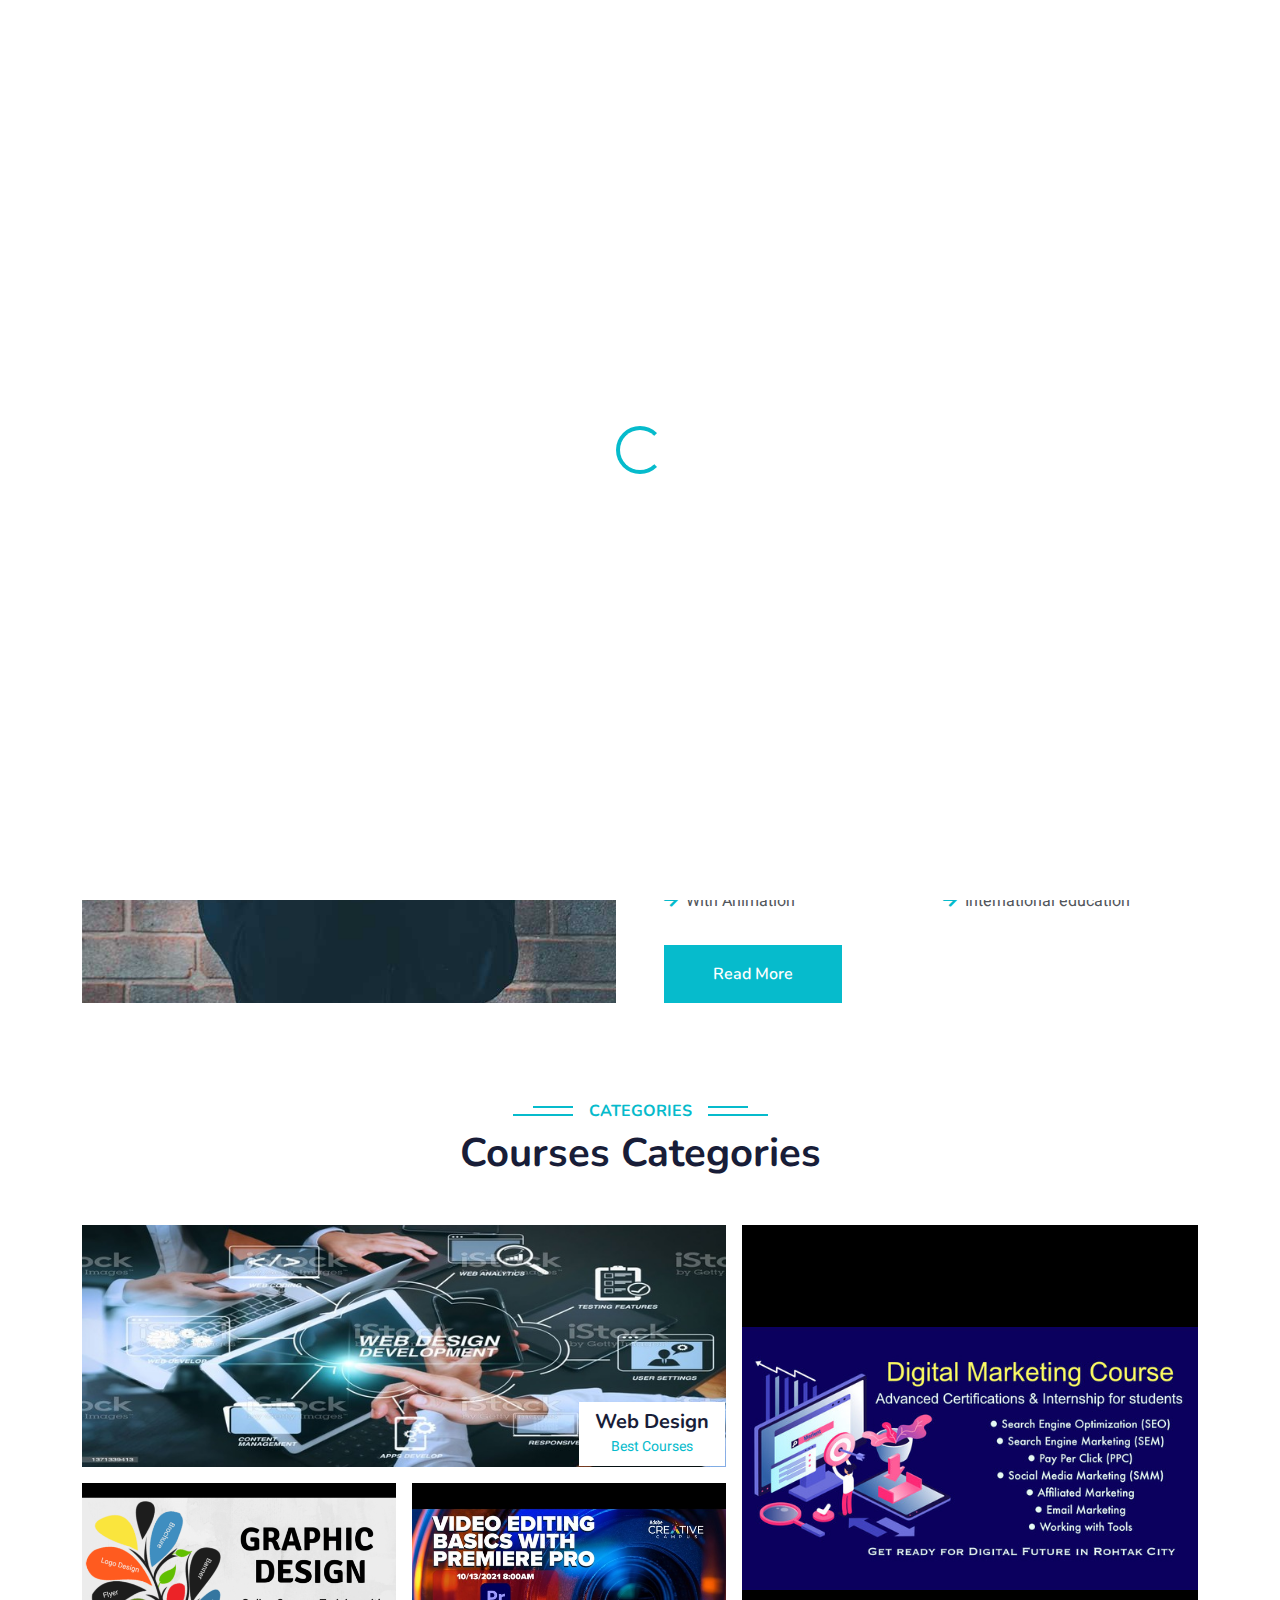
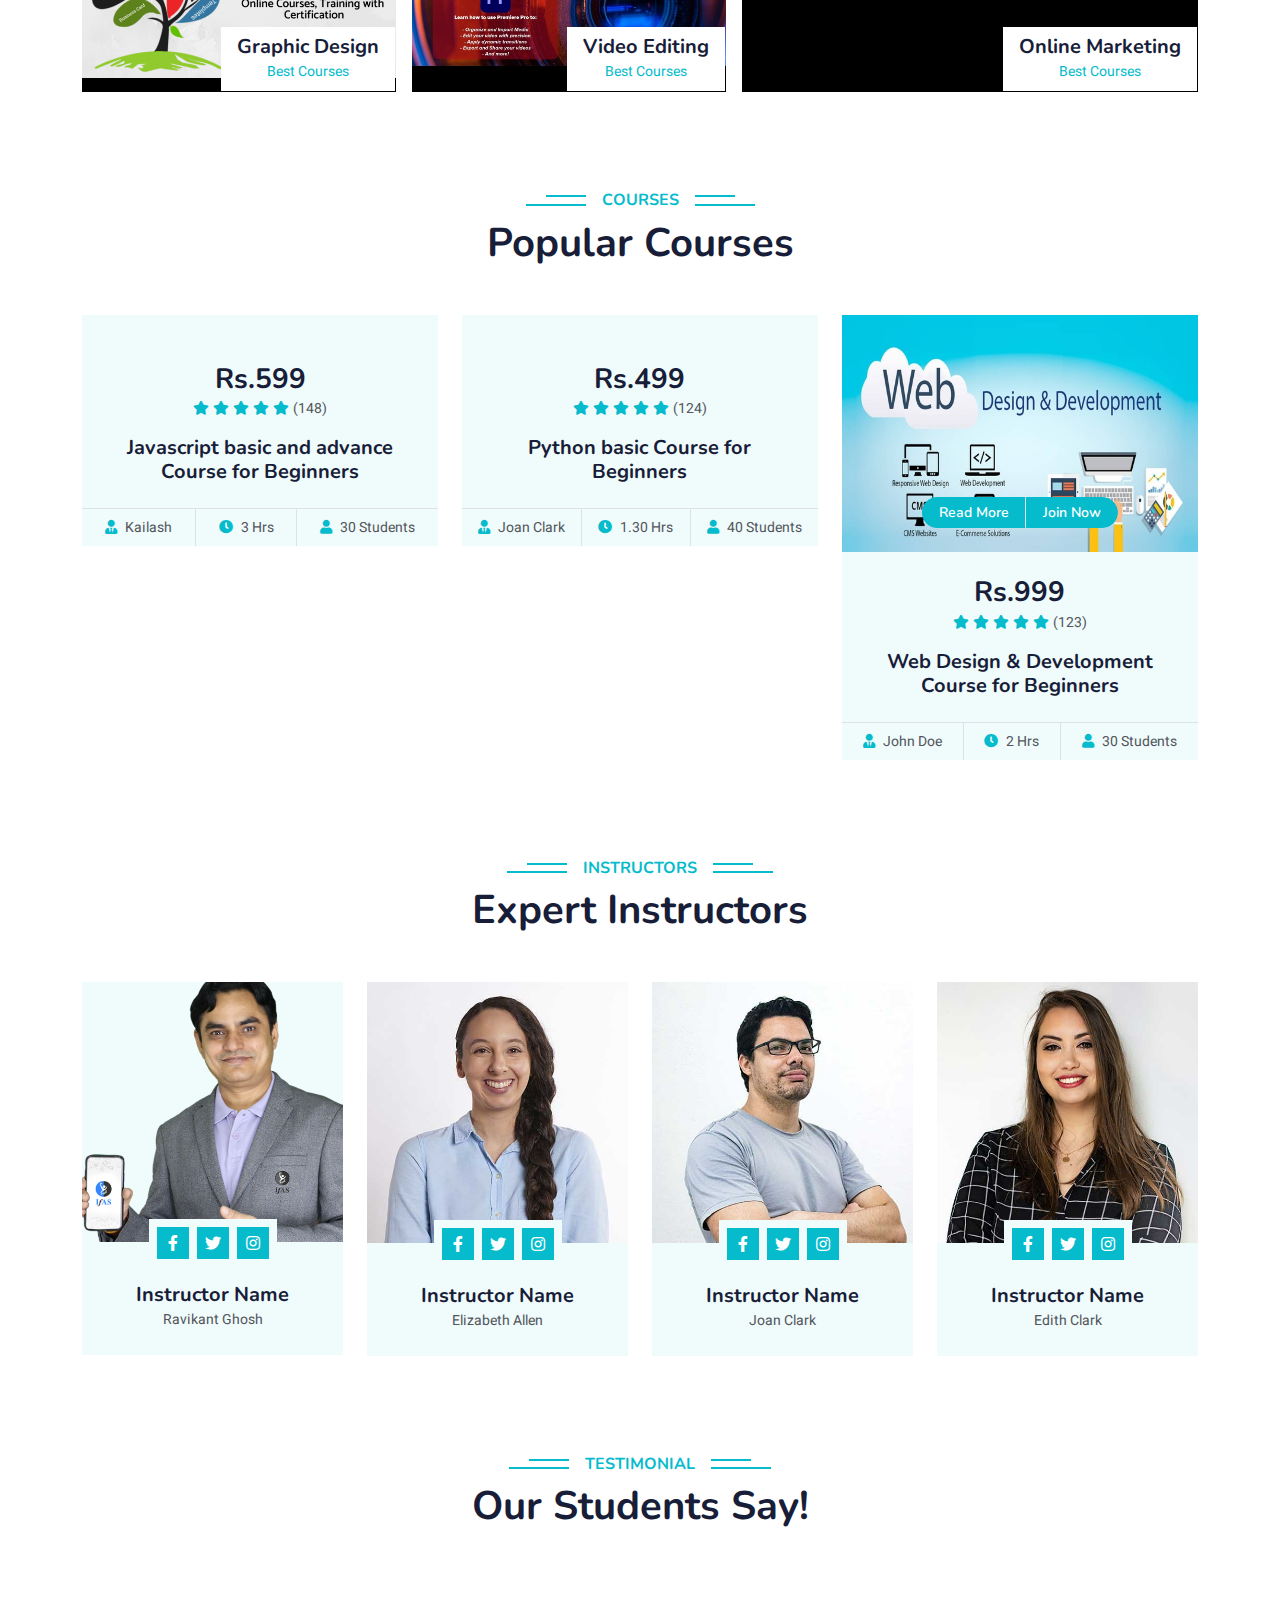
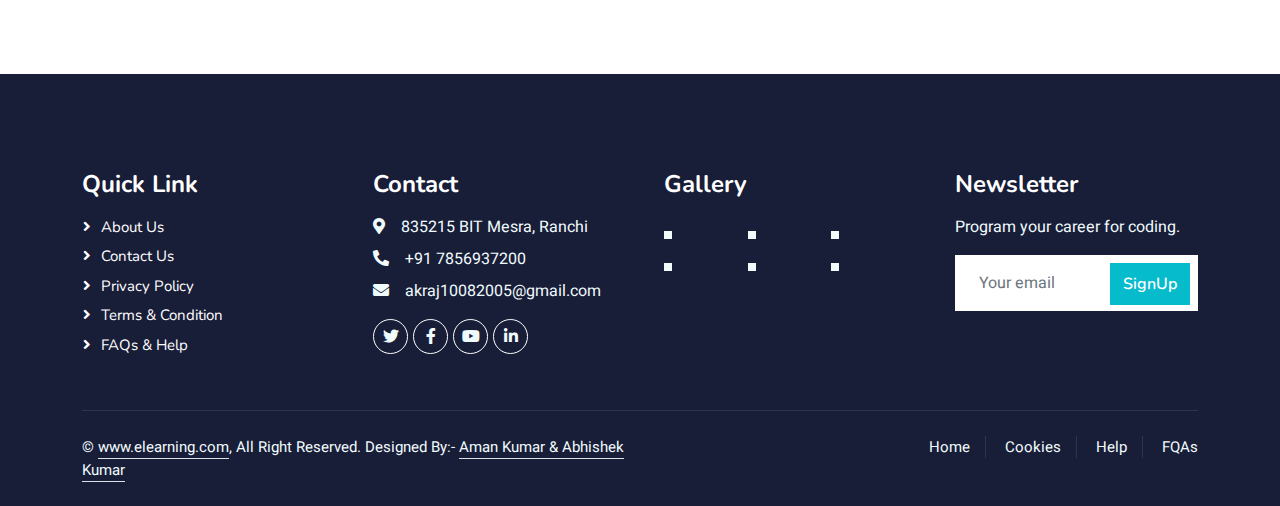
==== elearning-html/index.html @ fc0e4361 "added the e-learning html code to github" ====
<!DOCTYPE html>
<html lang="en">

<head>
    <meta charset="utf-8">
    <title>A1-AI University</title>
    <meta content="width=device-width, initial-scale=1.0" name="viewport">
    <meta content="" name="keywords">
    <meta content="" name="description">
    <link href="img/favicon.ico" rel="icon">
    <link rel="preconnect" href="https://fonts.googleapis.com">
    <link rel="preconnect" href="https://fonts.gstatic.com" crossorigin>
    <link href="https://fonts.googleapis.com/css2?family=Heebo:wght@400;500;600&family=Nunito:wght@600;700;800&display=swap" rel="stylesheet">
    <link href="https://cdnjs.cloudflare.com/ajax/libs/font-awesome/5.10.0/css/all.min.css" rel="stylesheet">
    <link href="https://cdn.jsdelivr.net/npm/bootstrap-icons@1.4.1/font/bootstrap-icons.css" rel="stylesheet">
    <link href="lib/animate/animate.min.css" rel="stylesheet">
    <link href="lib/owlcarousel/assets/owl.carousel.min.css" rel="stylesheet">
    <link href="css/bootstrap.min.css" rel="stylesheet">
    <link href="css/style.css" rel="stylesheet">
</head>

<body>
    <div id="spinner" class="show bg-white position-fixed translate-middle w-100 vh-100 top-50 start-50 d-flex align-items-center justify-content-center">
        <div class="spinner-border text-primary" style="width: 3rem; height: 3rem;" role="status">
            <span class="sr-only">Loading...</span>
        </div>
    </div>
    <nav class="navbar navbar-expand-lg bg-white navbar-light shadow sticky-top p-0">
        <a href="index.html" class="navbar-brand d-flex align-items-center px-4 px-lg-5">
            <h2 class="m-0 text-primary"><i class="fa fa-book me-3"></i>A1-AI University</h2>
        </a>
        <button type="button" class="navbar-toggler me-4" data-bs-toggle="collapse" data-bs-target="#navbarCollapse">
            <span class="navbar-toggler-icon"></span>
        </button>
        <div class="collapse navbar-collapse" id="navbarCollapse">
            <div class="navbar-nav ms-auto p-4 p-lg-0">
                <a href="index.html" class="nav-item nav-link active">Home</a>
                <a href="about.html" class="nav-item nav-link">About</a>
                <a href="courses.html" class="nav-item nav-link">Courses</a>
                <div class="nav-item dropdown">
                    <a href="#" class="nav-link dropdown-toggle" data-bs-toggle="dropdown">Pages</a>
                    <div class="dropdown-menu fade-down m-0">
                        <a href="team.html" class="dropdown-item">Our Team</a>
                    </div>
                </div>
                <a href="contact.html" class="nav-item nav-link">Contact</a>
            </div>
            <button type="button" class="btn btn-primary py-4 px-lg-5" data-toggle="modal" data-target="#exampleModal">Join Now<i class="fa fa-arrow-right ms-3"></i></button>
        </div>
    </nav>
    <div class="modal fade" id="exampleModal" tabindex="-1" aria-labelledby="exampleModalLabel" aria-hidden="true">
        <div class="modal-dialog">
          <div class="modal-content">
            <div class="modal-header">
              <h5 class="modal-title" id="exampleModalLabel"><b><U>Register</U></b></h5>
              <button type="button" class="close" data-dismiss="modal" aria-label="Close">
                <span aria-hidden="true">&times;</span>
              </button>
            </div>
            <div class="modal-body">
                <form method="post" action="url" enctype="multipart/form-data">
                    <div class="row">
                        <!-- For Username -->
                        <div class="col-md-6">
                            <label><i class="fas fa-user text-primary mr-2"></i><b>Username</b><span class="text-danger">*</span>:</label>
                        </div>
                        <div class="col-md-6">
                            <input type="text" name="username" placeholder="Enter Username" class="form-control" required=" ">
                        </div>
                        <!-- For Email -->
                        <div class="col-md-6">
                            <label><i class="fas fa-envelope text-primary mr-1"></i><b>Email:</b></label>
                        </div>
                        <div class="col-md-6">
                            <input type="email" name="email" id="email" placeholder="Enter Email" class="form-control mt-2"/>
                        </div>
                        <!-- For Mobile no. -->
                        <div class="col-md-6">
                            <label><i class="fas fa-mobile-alt text-primary mr-2"></i><b>Mobile no.</b> <span class="text-danger">*</span>:</label>
                        </div>
                        <div class="col-md-6">
                            <input type="number" name="mobile" id="mobile" placeholder="+91" class="form-control mt-2"/>
                        </div>
                        <!-- For Password -->
                        <div class="col-md-6">
                            <label><i class="fas fa-unlock-alt text-primary mr-2"></i><b>Password</b> <span class="text-danger">*</span>:</label>
                        </div>
                        <div class="col-md-6">
                            <input type="password" name="password" id="password" placeholder="Enter Password" class="form-control mt-2"/>
                        </div>
                        <!-- For Gender -->
                        <div class="col-md-6">
                            <label><i class="fas fa-user-tag text-primary mr-1"></i><b>Gender:</b> <span class="text-danger">*</span>:</label>
                        </div>
                        <div class="col-md-6">
                            <input type="radio" value="Male" name="gender" mt-1/> Male
                            <input type="radio" value="Female" name="gender" mt-1/> Female
                            <input type="radio" value="Others" name="gender" mt-1/> Others
                        </div>
                        <!-- For course -->
                        <div class="col-md-6">
                            <label><i class="fas fa-book text-primary mr-2"></i><b>Course:</b> <span class="text-danger">*</span>:</label>
                        </div>
                        <div class="col-md-6">
                            <input type="checkbox"value="Diploma"name="course" mt-1/> Diploma
                            <input type="checkbox"value="B.Tech"name="course" mt-1/> B.Tech
                            <input type="checkbox"value="BBA"name="course"   mt-1/> BBA
                            <input type="checkbox"value="BCA"name="course"  mt-1/> BCA
                        </div>
                        <!-- For Country -->
                        <div class="col-md-6">
                            <label><i class="fas fa-globe-asia text-primary mr-2"></i><b>Country:</b> <span class="text-danger">*</span>:</label>
                        </div>
                        <div class="col-md-6">
                            <select name="country" class="form-control">
                                <option value="">select country</option>
                                <option value="India">India</option>
                                <option value="America">America</option>
                                <option value="Nepal">Nepal</option>
                                <option value="Bhutan">Bhutan</option>
                                <option value="China">China</option>
                                <option value="Newzealand">Newzealand</option>
                                <option value="Germany">Germany</option>
                                <option value="Pakistan">Pakistan</option>
                                <option value="Japan">Japan</option>
                            </select>
                        </div>
                        <!-- For Document -->
                        <div class="col-md-6">
                            <label><i class="fas fa-folder-open text-primary mr-1"></i><b>Document:</b> <span class="text-danger">*</span>:</label>
                        </div>
                        <div class="col-md-6">
                            <input type="file" name="Document" class="form-control mt-1"/>
                        </div>
                        <!-- For DOB -->
                        <div class="col-md-6">
                            <label><i class="fas fa-calendar-alt text-primary mr-2"></i><b>DOB:</b> <span class="text-danger">*</span>:</label>
                        </div>
                        <div class="col-md-6">
                            <input type="date" min="1995-01-01" name="DOB" max="2023-05-30" class="form-control mt-1"/>
                        </div>
                        <!-- For Time -->
                        <div class="col-md-6">
                            <label><i class="fas fa-clock text-primary mr-2"></i><b>Time:</b> <span class="text-danger">*</span>:</label>
                        </div>
                        <div class="col-md-6">
                            <input type="time" step="2" name="time" class="form-control mt-1"/>
                        </div>
                        <!-- For Address -->
                        <div class="col-md-6">
                            <label><i class="fas fa-address-card text-primary mr-2"></i><b>Address:</b> <span class="text-danger">*</span>:</label>
                        </div>
                        <div class="col-md-6">
                            <textarea name="Address" rows="4" cols="40" class="form-control mt-1"></textarea>
                        </div>
                        <div class="input-name">
                            <center>
                            <input type="checkbox"class="check-button">
                            <label>I accept the terms and conditions:</label>
                            </center>
                        </div>
                        <div class="col-12 text-center">
                            <button type="submit" value="submit" name="submit" class="btn-info mr-2">Submit</button>
                        <button type="reset" value="reset" name="reset" class="btn-info">Reset</button>
                        </div>
                    </div>
                </form> 
            </div>
            <div class="modal-footer">
              <button type="button" class="btn btn-secondary" data-dismiss="modal">Close</button>
              <button type="button" class="btn btn-primary">Save changes</button>
            </div>
          </div>
        </div>
      </div>

      
    <div class="container-fluid p-0 mb-5">
        <div class="owl-carousel header-carousel position-relative">
            <div class="owl-carousel-item position-relative">
                <img class="img-fluid" src="img/frame.jpg" alt="">
                <div class="position-absolute top-0 start-0 w-100 h-100 d-flex align-items-center" style="background: rgba(24, 29, 56, .7);">
                    <div class="container">
                        <div class="row justify-content-start">
                            <div class="col-sm-10 col-lg-8">
                                <h5 class="text-primary text-uppercase mb-3 animated slideInDown">Best Online Courses</h5>
                                <h1 class="display-3 text-white animated slideInDown">The Best Online Learning Platform</h1>
                                <p class="fs-5 text-white mb-4 pb-2">E-learning is the learning facilitated and supported by Information Communication technologies (ICT).</p>
                                <a href="" class="btn btn-primary py-md-3 px-md-5 me-3 animated slideInLeft">Read More</a>
                                <a href="" class="btn btn-light py-md-3 px-md-5 animated slideInRight">Join Now</a>
                            </div>
                        </div>
                    </div>
                </div>
            </div>
            <div class="owl-carousel-item position-relative">
                <img class="img-fluid" src="img/carousel-2.jpg" alt="">
                <div class="position-absolute top-0 start-0 w-100 h-100 d-flex align-items-center" style="background: rgba(24, 29, 56, .7);">
                    <div class="container">
                        <div class="row justify-content-start">
                            <div class="col-sm-10 col-lg-8">
                                <h5 class="text-primary text-uppercase mb-3 animated slideInDown">Best Online Courses</h5>
                                <h1 class="display-3 text-white animated slideInDown">Get Educated Online From Your Home</h1>
                                <p class="fs-5 text-white mb-4 pb-2">E-learning refers to all electronic learning through systems that are used as part of the learning system.</p>
                                <a href="" class="btn btn-primary py-md-3 px-md-5 me-3 animated slideInLeft">Read More</a>
                                <a href="" class="btn btn-light py-md-3 px-md-5 animated slideInRight">Join Now</a>
                            </div>
                        </div>
                    </div>
                </div>
            </div>
        </div>
    </div>

    
    <div class="container-xxl py-5">
        <div class="container">
            <div class="row g-4">
                <div class="col-lg-3 col-sm-6 wow fadeInUp" data-wow-delay="0.1s">
                    <div class="service-item text-center pt-3">
                        <div class="p-4">
                            <i class="fa fa-3x fa-graduation-cap text-primary mb-4"></i>
                            <h5 class="mb-3">Skilled Instructors</h5>
                            <p>Instructor provides guiding and help to understand of the subject matter.</p>
                        </div>
                    </div>
                </div>
                <div class="col-lg-3 col-sm-6 wow fadeInUp" data-wow-delay="0.3s">
                    <div class="service-item text-center pt-3">
                        <div class="p-4">
                            <i class="fa fa-3x fa-globe text-primary mb-4"></i>
                            <h5 class="mb-3">Online Classes</h5>
                            <p>Online courses look great on a resume and curriculum vitae.</p>
                        </div>
                    </div>
                </div>
                <div class="col-lg-3 col-sm-6 wow fadeInUp" data-wow-delay="0.5s">
                    <div class="service-item text-center pt-3">
                        <div class="p-4">
                            <i class="fa fa-3x fa-home text-primary mb-4"></i>
                            <h5 class="mb-3">Home Projects</h5>
                            <p>Home projects are funded by individual University Departments.</p>
                        </div>
                    </div>
                </div>
                <div class="col-lg-3 col-sm-6 wow fadeInUp" data-wow-delay="0.7s">
                    <div class="service-item text-center pt-3">
                        <div class="p-4">
                            <i class="fa fa-3x fa-book-open text-primary mb-4"></i>
                            <h5 class="mb-3">Book Library</h5>
                            <p>An online Library site where books are stored in the websites.</p>
                        </div>
                    </div>
                </div>
            </div>
        </div>
    </div>
    <div class="container-xxl py-5">
        <div class="container">
            <div class="row g-5">
                <div class="col-lg-6 wow fadeInUp" data-wow-delay="0.1s" style="min-height: 400px;">
                    <div class="position-relative h-100">
                        <img class="img-fluid position-absolute w-100 h-100" src="img/about.jpg" alt="" style="object-fit: cover;">
                    </div>
                </div>
                <div class="col-lg-6 wow fadeInUp" data-wow-delay="0.3s">
                    <h6 class="section-title bg-white text-start text-primary pe-3">About Us</h6>
                    <h1 class="mb-4">Welcome to e-learning</h1>
                    <p class="mb-4">E-learning is an alternative to a traditional classroom learning experience and is often referred to as online learning, remote learning, virtual learning, mobile learning, digital learning, or distance education.</p>
                    <p class="mb-4">The biggest advantage of e-learning is access to on-demand courses. Many a time one requires access to certain learning material. I learn more about technologies and new experiences by e-learning platform.</p>
                    <div class="row gy-2 gx-4 mb-4">
                        <div class="col-sm-6">
                            <p class="mb-0"><i class="fa fa-arrow-right text-primary me-2"></i>Skilled Instructors</p>
                        </div>
                        <div class="col-sm-6">
                            <p class="mb-0"><i class="fa fa-arrow-right text-primary me-2"></i>Online Classes</p>
                        </div>
                        <div class="col-sm-6">
                            <p class="mb-0"><i class="fa fa-arrow-right text-primary me-2"></i>International Certificate</p>
                        </div>
                        <div class="col-sm-6">
                            <p class="mb-0"><i class="fa fa-arrow-right text-primary me-2"></i>Skill Developement</p>
                        </div>
                        <div class="col-sm-6">
                            <p class="mb-0"><i class="fa fa-arrow-right text-primary me-2"></i>With Animation</p>
                        </div>
                        <div class="col-sm-6">
                            <p class="mb-0"><i class="fa fa-arrow-right text-primary me-2"></i>International education</p>
                        </div>
                    </div>
                    <a class="btn btn-primary py-3 px-5 mt-2" href="">Read More</a>
                </div>
            </div>
        </div>
    </div>


    <div class="container-xxl py-5 category">
        <div class="container">
            <div class="text-center wow fadeInUp" data-wow-delay="0.1s">
                <h6 class="section-title bg-white text-center text-primary px-3">Categories</h6>
                <h1 class="mb-5">Courses Categories</h1>
            </div>
            <div class="row g-3">
                <div class="col-lg-7 col-md-6">
                    <div class="row g-3">
                        <div class="col-lg-12 col-md-12 wow zoomIn" data-wow-delay="0.1s">
                            <a class="position-relative d-block overflow-hidden" href="">
                                <img class="img-fluid" src="img/web design.jpg" alt="">
                                <div class="bg-white text-center position-absolute bottom-0 end-0 py-2 px-3" style="margin: 1px;">
                                    <h5 class="m-0">Web Design</h5>
                                    <small class="text-primary">Best Courses</small>
                                </div>
                            </a>
                        </div>
                        <div class="col-lg-6 col-md-12 wow zoomIn" data-wow-delay="0.3s">
                            <a class="position-relative d-block overflow-hidden" href="">
                                <img class="img-fluid" src="img/Design.png" alt="">
                                <div class="bg-white text-center position-absolute bottom-0 end-0 py-2 px-3" style="margin: 1px;">
                                    <h5 class="m-0">Graphic Design</h5>
                                    <small class="text-primary">Best Courses</small>
                                </div>
                            </a>
                        </div>
                        <div class="col-lg-6 col-md-12 wow zoomIn" data-wow-delay="0.5s">
                            <a class="position-relative d-block overflow-hidden" href="">
                                <img class="img-fluid" src="img/Editing.jpg" alt="">
                                <div class="bg-white text-center position-absolute bottom-0 end-0 py-2 px-3" style="margin: 1px;">
                                    <h5 class="m-0">Video Editing</h5>
                                    <small class="text-primary">Best Courses</small>
                                </div>
                            </a>
                        </div>
                    </div>
                </div>
                <div class="col-lg-5 col-md-6 wow zoomIn" data-wow-delay="0.7s" style="min-height: 350px;">
                    <a class="position-relative d-block h-100 overflow-hidden" href="">
                        <img class="img-fluid position-absolute w-100 h-100" src="img/Marketing.jpg" alt="" style="object-fit: cover;">
                        <div class="bg-white text-center position-absolute bottom-0 end-0 py-2 px-3" style="margin:  1px;">
                            <h5 class="m-0">Online Marketing</h5>
                            <small class="text-primary">Best Courses</small>
                        </div>
                    </a>
                </div>
            </div>
        </div>
    </div>


    <div class="container-xxl py-5">
        <div class="container">
            <div class="text-center wow fadeInUp" data-wow-delay="0.1s">
                <h6 class="section-title bg-white text-center text-primary px-3">Courses</h6>
                <h1 class="mb-5">Popular Courses</h1>
            </div>
            <div class="row g-4 justify-content-center">
                <div class="col-lg-4 col-md-6 wow fadeInUp" data-wow-delay="0.1s">
                    <div class="course-item bg-light">
                        <div class="position-relative overflow-hidden">
                            <img class="img-fluid" src="img/course-1.jpg" alt="">
                            <div class="w-100 d-flex justify-content-center position-absolute bottom-0 start-0 mb-4">
                                <a href="#" class="flex-shrink-0 btn btn-sm btn-primary px-3 border-end" style="border-radius: 30px 0 0 30px;">Read More</a>
                                <a href="#" class="flex-shrink-0 btn btn-sm btn-primary px-3" style="border-radius: 0 30px 30px 0;">Join Now</a>
                            </div>
                        </div>
                        <div class="text-center p-4 pb-0">
                            <h3 class="mb-0">Rs.599</h3>
                            <div class="mb-3">
                                <small class="fa fa-star text-primary"></small>
                                <small class="fa fa-star text-primary"></small>
                                <small class="fa fa-star text-primary"></small>
                                <small class="fa fa-star text-primary"></small>
                                <small class="fa fa-star text-primary"></small>
                                <small>(148)</small>
                            </div>
                            <h5 class="mb-4">Javascript basic and advance Course for Beginners</h5>
                        </div>
                        <div class="d-flex border-top">
                            <small class="flex-fill text-center border-end py-2"><i class="fa fa-user-tie text-primary me-2"></i>Kailash</small>
                            <small class="flex-fill text-center border-end py-2"><i class="fa fa-clock text-primary me-2"></i>3 Hrs</small>
                            <small class="flex-fill text-center py-2"><i class="fa fa-user text-primary me-2"></i>30 Students</small>
                        </div>
                    </div>
                </div>
                <div class="col-lg-4 col-md-6 wow fadeInUp" data-wow-delay="0.3s">
                    <div class="course-item bg-light">
                        <div class="position-relative overflow-hidden">
                            <img class="img-fluid" src="img/course-2.jpg" alt="">
                            <div class="w-100 d-flex justify-content-center position-absolute bottom-0 start-0 mb-4">
                                <a href="#" class="flex-shrink-0 btn btn-sm btn-primary px-3 border-end" style="border-radius: 30px 0 0 30px;">Read More</a>
                                <a href="#" class="flex-shrink-0 btn btn-sm btn-primary px-3" style="border-radius: 0 30px 30px 0;">Join Now</a>
                            </div>
                        </div>
                        <div class="text-center p-4 pb-0">
                            <h3 class="mb-0">Rs.499</h3>
                            <div class="mb-3">
                                <small class="fa fa-star text-primary"></small>
                                <small class="fa fa-star text-primary"></small>
                                <small class="fa fa-star text-primary"></small>
                                <small class="fa fa-star text-primary"></small>
                                <small class="fa fa-star text-primary"></small>
                                <small>(124)</small>
                            </div>
                            <h5 class="mb-4">Python basic Course for Beginners</h5>
                        </div>
                        <div class="d-flex border-top">
                            <small class="flex-fill text-center border-end py-2"><i class="fa fa-user-tie text-primary me-2"></i>Joan Clark</small>
                            <small class="flex-fill text-center border-end py-2"><i class="fa fa-clock text-primary me-2"></i>1.30 Hrs</small>
                            <small class="flex-fill text-center py-2"><i class="fa fa-user text-primary me-2"></i>40 Students</small>
                        </div>
                    </div>
                </div>
                <div class="col-lg-4 col-md-6 wow fadeInUp" data-wow-delay="0.5s">
                    <div class="course-item bg-light">
                        <div class="position-relative overflow-hidden">
                            <img class="img-fluid" src="img/Course-3.jpg" alt="">
                            <div class="w-100 d-flex justify-content-center position-absolute bottom-0 start-0 mb-4">
                                <a href="#" class="flex-shrink-0 btn btn-sm btn-primary px-3 border-end" style="border-radius: 30px 0 0 30px;">Read More</a>
                                <a href="#" class="flex-shrink-0 btn btn-sm btn-primary px-3" style="border-radius: 0 30px 30px 0;">Join Now</a>
                            </div>
                        </div>
                        <div class="text-center p-4 pb-0">
                            <h3 class="mb-0">Rs.999</h3>
                            <div class="mb-3">
                                <small class="fa fa-star text-primary"></small>
                                <small class="fa fa-star text-primary"></small>
                                <small class="fa fa-star text-primary"></small>
                                <small class="fa fa-star text-primary"></small>
                                <small class="fa fa-star text-primary"></small>
                                <small>(123)</small>
                            </div>
                            <h5 class="mb-4">Web Design & Development Course for Beginners</h5>
                        </div>
                        <div class="d-flex border-top">
                            <small class="flex-fill text-center border-end py-2"><i class="fa fa-user-tie text-primary me-2"></i>John Doe</small>
                            <small class="flex-fill text-center border-end py-2"><i class="fa fa-clock text-primary me-2"></i>2 Hrs</small>
                            <small class="flex-fill text-center py-2"><i class="fa fa-user text-primary me-2"></i>30 Students</small>
                        </div>
                    </div>
                </div>
            </div>
        </div>
    </div>


    <div class="container-xxl py-5">
        <div class="container">
            <div class="text-center wow fadeInUp" data-wow-delay="0.1s">
                <h6 class="section-title bg-white text-center text-primary px-3">Instructors</h6>
                <h1 class="mb-5">Expert Instructors</h1>
            </div>
            <div class="row g-4">
                <div class="col-lg-3 col-md-6 wow fadeInUp" data-wow-delay="0.1s">
                    <div class="team-item bg-light">
                        <div class="overflow-hidden">
                            <img class="img-fluid" src="img/team-1.png" alt="">
                        </div>
                        <div class="position-relative d-flex justify-content-center" style="margin-top: -23px;">
                            <div class="bg-light d-flex justify-content-center pt-2 px-1">
                                <a class="btn btn-sm-square btn-primary mx-1" href=""><i class="fab fa-facebook-f"></i></a>
                                <a class="btn btn-sm-square btn-primary mx-1" href=""><i class="fab fa-twitter"></i></a>
                                <a class="btn btn-sm-square btn-primary mx-1" href=""><i class="fab fa-instagram"></i></a>
                            </div>
                        </div>
                        <div class="text-center p-4">
                            <h5 class="mb-0">Instructor Name</h5>
                            <small>Ravikant Ghosh</small>
                        </div>
                    </div>
                </div>
                <div class="col-lg-3 col-md-6 wow fadeInUp" data-wow-delay="0.3s">
                    <div class="team-item bg-light">
                        <div class="overflow-hidden">
                            <img class="img-fluid" src="img/team-2.jpg" alt="">
                        </div>
                        <div class="position-relative d-flex justify-content-center" style="margin-top: -23px;">
                            <div class="bg-light d-flex justify-content-center pt-2 px-1">
                                <a class="btn btn-sm-square btn-primary mx-1" href=""><i class="fab fa-facebook-f"></i></a>
                                <a class="btn btn-sm-square btn-primary mx-1" href=""><i class="fab fa-twitter"></i></a>
                                <a class="btn btn-sm-square btn-primary mx-1" href=""><i class="fab fa-instagram"></i></a>
                            </div>
                        </div>
                        <div class="text-center p-4">
                            <h5 class="mb-0">Instructor Name</h5>
                            <small>Elizabeth Allen</small>
                        </div>
                    </div>
                </div>
                <div class="col-lg-3 col-md-6 wow fadeInUp" data-wow-delay="0.5s">
                    <div class="team-item bg-light">
                        <div class="overflow-hidden">
                            <img class="img-fluid" src="img/team-3.jpg" alt="">
                        </div>
                        <div class="position-relative d-flex justify-content-center" style="margin-top: -23px;">
                            <div class="bg-light d-flex justify-content-center pt-2 px-1">
                                <a class="btn btn-sm-square btn-primary mx-1" href=""><i class="fab fa-facebook-f"></i></a>
                                <a class="btn btn-sm-square btn-primary mx-1" href=""><i class="fab fa-twitter"></i></a>
                                <a class="btn btn-sm-square btn-primary mx-1" href=""><i class="fab fa-instagram"></i></a>
                            </div>
                        </div>
                        <div class="text-center p-4">
                            <h5 class="mb-0">Instructor Name</h5>
                            <small>Joan Clark</small>
                        </div>
                    </div>
                </div>
                <div class="col-lg-3 col-md-6 wow fadeInUp" data-wow-delay="0.7s">
                    <div class="team-item bg-light">
                        <div class="overflow-hidden">
                            <img class="img-fluid" src="img/team-4.jpg" alt="">
                        </div>
                        <div class="position-relative d-flex justify-content-center" style="margin-top: -23px;">
                            <div class="bg-light d-flex justify-content-center pt-2 px-1">
                                <a class="btn btn-sm-square btn-primary mx-1" href=""><i class="fab fa-facebook-f"></i></a>
                                <a class="btn btn-sm-square btn-primary mx-1" href=""><i class="fab fa-twitter"></i></a>
                                <a class="btn btn-sm-square btn-primary mx-1" href=""><i class="fab fa-instagram"></i></a>
                            </div>
                        </div>
                        <div class="text-center p-4">
                            <h5 class="mb-0">Instructor Name</h5>
                            <small>Edith Clark</small>
                        </div>
                    </div>
                </div>
            </div>
        </div>
    </div>


    <div class="container-xxl py-5 wow fadeInUp" data-wow-delay="0.1s">
        <div class="container">
            <div class="text-center">
                <h6 class="section-title bg-white text-center text-primary px-3">Testimonial</h6>
                <h1 class="mb-5">Our Students Say!</h1>
            </div>
            <div class="owl-carousel testimonial-carousel position-relative">
                <div class="testimonial-item text-center">
                    <img class="border rounded-circle p-2 mx-auto mb-3" src="img/testimonial-1.jpg" style="width: 80px; height: 80px;">
                    <h5 class="mb-0">Client Name</h5>
                    <p>Lily Arora</p>
                    <div class="testimonial-text bg-light text-center p-4">
                    <p class="mb-0">This website is an alternative to a traditional classroom learning experience and is often referred to as online learning, remote learning, virtual learning, mobile learning, digital learning, or distance education.</p>
                    </div>
                </div>
                <div class="testimonial-item text-center">
                    <img class="border rounded-circle p-2 mx-auto mb-3" src="img/testimonial-2.jpg" style="width: 80px; height: 80px;">
                    <h5 class="mb-0">Client Name</h5>
                    <p>Tony Stark</p>
                    <div class="testimonial-text bg-light text-center p-4">
                    <p class="mb-0">The biggest advantage of e-learning is access to on-demand courses. Many a time one requires access to certain learning material. I learnt more about technologies and got new experiences by e-learning platform.</p>
                    </div>
                </div>
                <div class="testimonial-item text-center">
                    <img class="border rounded-circle p-2 mx-auto mb-3" src="img/testimonial-3.jpg" style="width: 80px; height: 80px;">
                    <h5 class="mb-0">Client Name</h5>
                    <p>Peter Parker</p>
                    <div class="testimonial-text bg-light text-center p-4">
                    <p class="mb-0">E-learning provides an abundance of such material (for enhancing both hard domain skills and soft skills) that can be accessed year-long at any time of the day or night. NIce platfom to build skills on technologies.</p>
                    </div>
                </div>
                <div class="testimonial-item text-center">
                    <img class="border rounded-circle p-2 mx-auto mb-3" src="img/testimonial-4.jpg" style="width: 80px; height: 80px;">
                    <h5 class="mb-0">Client Name</h5>
                    <p>Emilie Grace</p>
                    <div class="testimonial-text bg-light text-center p-4">
                    <p class="mb-0">Online learning helps us to create and communicate new ideas. We get the chance to uplift our skills and gain knowledge apart from college education. One of the prime importance of e-learning is that it helps students and teachers to develop advanced skills.</p>
                    </div>
                </div>
            </div>
        </div>
    </div>

    
    <div class="container-fluid bg-dark text-light footer pt-5 mt-5 wow fadeIn" data-wow-delay="0.1s">
        <div class="container py-5">
            <div class="row g-5">
                <div class="col-lg-3 col-md-6">
                    <h4 class="text-white mb-3">Quick Link</h4>
                    <a class="btn btn-link" href="">About Us</a>
                    <a class="btn btn-link" href="">Contact Us</a>
                    <a class="btn btn-link" href="">Privacy Policy</a>
                    <a class="btn btn-link" href="">Terms & Condition</a>
                    <a class="btn btn-link" href="">FAQs & Help</a>
                </div>
                <div class="col-lg-3 col-md-6">
                    <h4 class="text-white mb-3">Contact</h4>
                    <p class="mb-2"><i class="fa fa-map-marker-alt me-3"></i>835215 BIT Mesra, Ranchi</p>
                    <p class="mb-2"><i class="fa fa-phone-alt me-3"></i>+91 7856937200</p>
                    <p class="mb-2"><i class="fa fa-envelope me-3"></i>akraj10082005@gmail.com</p>
                    <div class="d-flex pt-2">
                        <a class="btn btn-outline-light btn-social" href=""><i class="fab fa-twitter"></i></a>
                        <a class="btn btn-outline-light btn-social" href=""><i class="fab fa-facebook-f"></i></a>
                        <a class="btn btn-outline-light btn-social" href=""><i class="fab fa-youtube"></i></a>
                        <a class="btn btn-outline-light btn-social" href=""><i class="fab fa-linkedin-in"></i></a>
                    </div>
                </div>
                <div class="col-lg-3 col-md-6">
                    <h4 class="text-white mb-3">Gallery</h4>
                    <div class="row g-2 pt-2">
                        <div class="col-4">
                            <img class="img-fluid bg-light p-1" src="img/course-1.jpg" alt="">
                        </div>
                        <div class="col-4">
                            <img class="img-fluid bg-light p-1" src="img/course-2.jpg" alt="">
                        </div>
                        <div class="col-4">
                            <img class="img-fluid bg-light p-1" src="img/course-3.jpg" alt="">
                        </div>
                        <div class="col-4">
                            <img class="img-fluid bg-light p-1" src="img/course-2.jpg" alt="">
                        </div>
                        <div class="col-4">
                            <img class="img-fluid bg-light p-1" src="img/course-3.jpg" alt="">
                        </div>
                        <div class="col-4">
                            <img class="img-fluid bg-light p-1" src="img/course-1.jpg" alt="">
                        </div>
                    </div>
                </div>
                <div class="col-lg-3 col-md-6">
                    <h4 class="text-white mb-3">Newsletter</h4>
                    <p>Program your career for coding.</p>
                    <div class="position-relative mx-auto" style="max-width: 400px;">
                        <input class="form-control border-0 w-100 py-3 ps-4 pe-5" type="text" placeholder="Your email">
                        <button type="button" class="btn btn-primary py-2 position-absolute top-0 end-0 mt-2 me-2">SignUp</button>
                    </div>
                </div>
            </div>
        </div>
        <div class="container">
            <div class="copyright">
                <div class="row">
                    <div class="col-md-6 text-center text-md-start mb-3 mb-md-0">
                        &copy; <a class="border-bottom" href="#">www.elearning.com</a>, All Right Reserved.
                        Designed By:- <a class="border-bottom" href="https://htmlcodex.com">Aman Kumar & Abhishek Kumar</a>
                    </div>
                    <div class="col-md-6 text-center text-md-end">
                        <div class="footer-menu">
                            <a href="">Home</a>
                            <a href="">Cookies</a>
                            <a href="">Help</a>
                            <a href="">FQAs</a>
                        </div>
                    </div>
                </div>
            </div>
        </div>
    </div>


    <a href="#" class="btn btn-lg btn-primary btn-lg-square back-to-top"><i class="bi bi-arrow-up"></i></a>


    <script src="https://cdn.jsdelivr.net/npm/jquery@3.5.1/dist/jquery.slim.min.js" integrity="sha384-DfXdz2htPH0lsSSs5nCTpuj/zy4C+OGpamoFVy38MVBnE+IbbVYUew+OrCXaRkfj" crossorigin="anonymous"></script>
    <script src="https://cdn.jsdelivr.net/npm/popper.js@1.16.1/dist/umd/popper.min.js" integrity="sha384-9/reFTGAW83EW2RDu2S0VKaIzap3H66lZH81PoYlFhbGU+6BZp6G7niu735Sk7lN" crossorigin="anonymous"></script>
    <script src="https://cdn.jsdelivr.net/npm/bootstrap@4.6.2/dist/js/bootstrap.min.js" integrity="sha384-+sLIOodYLS7CIrQpBjl+C7nPvqq+FbNUBDunl/OZv93DB7Ln/533i8e/mZXLi/P+" crossorigin="anonymous"></script>
</body>
    <script src="lib/wow/wow.min.js"></script>
    <script src="lib/easing/easing.min.js"></script>
    <script src="lib/waypoints/waypoints.min.js"></script>
    <script src="lib/owlcarousel/owl.carousel.min.js"></script>

 
    <script src="js/main.js"></script>
</body>

</html>
---- elearning-html/css/style.css ----
/********** Template CSS **********/
:root {
    --primary: #06BBCC;
    --light: #F0FBFC;
    --dark: #181d38;
}

.fw-medium {
    font-weight: 600 !important;
}

.fw-semi-bold {
    font-weight: 700 !important;
}

.back-to-top {
    position: fixed;
    display: none;
    right: 45px;
    bottom: 45px;
    z-index: 99;
}


/*** Spinner ***/
#spinner {
    opacity: 0;
    visibility: hidden;
    transition: opacity .5s ease-out, visibility 0s linear .5s;
    z-index: 99999;
}

#spinner.show {
    transition: opacity .5s ease-out, visibility 0s linear 0s;
    visibility: visible;
    opacity: 1;
}


/*** Button ***/
.btn {
    font-family: 'Nunito', sans-serif;
    font-weight: 600;
    transition: .5s;
}

.btn.btn-primary,
.btn.btn-secondary {
    color: #FFFFFF;
}

.btn-square {
    width: 38px;
    height: 38px;
}

.btn-sm-square {
    width: 32px;
    height: 32px;
}

.btn-lg-square {
    width: 48px;
    height: 48px;
}

.btn-square,
.btn-sm-square,
.btn-lg-square {
    padding: 0;
    display: flex;
    align-items: center;
    justify-content: center;
    font-weight: normal;
    border-radius: 0px;
}


/*** Navbar ***/
.navbar .dropdown-toggle::after {
    border: none;
    content: "\f107";
    font-family: "Font Awesome 5 Free";
    font-weight: 900;
    vertical-align: middle;
    margin-left: 8px;
}

.navbar-light .navbar-nav .nav-link {
    margin-right: 30px;
    padding: 25px 0;
    color: #FFFFFF;
    font-size: 15px;
    text-transform: uppercase;
    outline: none;
}

.navbar-light .navbar-nav .nav-link:hover,
.navbar-light .navbar-nav .nav-link.active {
    color: var(--primary);
}

@media (max-width: 991.98px) {
    .navbar-light .navbar-nav .nav-link  {
        margin-right: 0;
        padding: 10px 0;
    }

    .navbar-light .navbar-nav {
        border-top: 1px solid #EEEEEE;
    }
}

.navbar-light .navbar-brand,
.navbar-light a.btn {
    height: 75px;
}

.navbar-light .navbar-nav .nav-link {
    color: var(--dark);
    font-weight: 500;
}

.navbar-light.sticky-top {
    top: -100px;
    transition: .5s;
}

@media (min-width: 992px) {
    .navbar .nav-item .dropdown-menu {
        display: block;
        margin-top: 0;
        opacity: 0;
        visibility: hidden;
        transition: .5s;
    }

    .navbar .dropdown-menu.fade-down {
        top: 100%;
        transform: rotateX(-75deg);
        transform-origin: 0% 0%;
    }

    .navbar .nav-item:hover .dropdown-menu {
        top: 100%;
        transform: rotateX(0deg);
        visibility: visible;
        transition: .5s;
        opacity: 1;
    }
}


/*** Header carousel ***/
@media (max-width: 768px) {
    .header-carousel .owl-carousel-item {
        position: relative;
        min-height: 500px;
    }
    
    .header-carousel .owl-carousel-item img {
        position: absolute;
        width: 100%;
        height: 100%;
        object-fit: cover;
    }
}

.header-carousel .owl-nav {
    position: absolute;
    top: 50%;
    right: 8%;
    transform: translateY(-50%);
    display: flex;
    flex-direction: column;
}

.header-carousel .owl-nav .owl-prev,
.header-carousel .owl-nav .owl-next {
    margin: 7px 0;
    width: 45px;
    height: 45px;
    display: flex;
    align-items: center;
    justify-content: center;
    color: #FFFFFF;
    background: transparent;
    border: 1px solid #FFFFFF;
    font-size: 22px;
    transition: .5s;
}

.header-carousel .owl-nav .owl-prev:hover,
.header-carousel .owl-nav .owl-next:hover {
    background: var(--primary);
    border-color: var(--primary);
}

.page-header {
    background: linear-gradient(rgba(24, 29, 56, .7), rgba(24, 29, 56, .7)), url(../img/carousel-2.jpg);
    background-position: center center;
    background-repeat: no-repeat;
    background-size: cover;
}

.page-header-inner {
    background: rgba(15, 23, 43, .7);
}

.breadcrumb-item + .breadcrumb-item::before {
    color: var(--light);
}


/*** Section Title ***/
.section-title {
    position: relative;
    display: inline-block;
    text-transform: uppercase;
}

.section-title::before {
    position: absolute;
    content: "";
    width: calc(100% + 80px);
    height: 2px;
    top: 4px;
    left: -40px;
    background: var(--primary);
    z-index: -1;
}

.section-title::after {
    position: absolute;
    content: "";
    width: calc(100% + 120px);
    height: 2px;
    bottom: 5px;
    left: -60px;
    background: var(--primary);
    z-index: -1;
}

.section-title.text-start::before {
    width: calc(100% + 40px);
    left: 0;
}

.section-title.text-start::after {
    width: calc(100% + 60px);
    left: 0;
}


/*** Service ***/
.service-item {
    background: var(--light);
    transition: .5s;
}

.service-item:hover {
    margin-top: -10px;
    background: var(--primary);
}

.service-item * {
    transition: .5s;
}

.service-item:hover * {
    color: var(--light) !important;
}


/*** Categories & Courses ***/
.category img,
.course-item img {
    transition: .5s;
}

.category a:hover img,
.course-item:hover img {
    transform: scale(1.1);
}


/*** Team ***/
.team-item img {
    transition: .5s;
}

.team-item:hover img {
    transform: scale(1.1);
}


/*** Testimonial ***/
.testimonial-carousel::before {
    position: absolute;
    content: "";
    top: 0;
    left: 0;
    height: 100%;
    width: 0;
    background: linear-gradient(to right, rgba(255, 255, 255, 1) 0%, rgba(255, 255, 255, 0) 100%);
    z-index: 1;
}

.testimonial-carousel::after {
    position: absolute;
    content: "";
    top: 0;
    right: 0;
    height: 100%;
    width: 0;
    background: linear-gradient(to left, rgba(255, 255, 255, 1) 0%, rgba(255, 255, 255, 0) 100%);
    z-index: 1;
}

@media (min-width: 768px) {
    .testimonial-carousel::before,
    .testimonial-carousel::after {
        width: 200px;
    }
}

@media (min-width: 992px) {
    .testimonial-carousel::before,
    .testimonial-carousel::after {
        width: 300px;
    }
}

.testimonial-carousel .owl-item .testimonial-text,
.testimonial-carousel .owl-item.center .testimonial-text * {
    transition: .5s;
}

.testimonial-carousel .owl-item.center .testimonial-text {
    background: var(--primary) !important;
}

.testimonial-carousel .owl-item.center .testimonial-text * {
    color: #FFFFFF !important;
}

.testimonial-carousel .owl-dots {
    margin-top: 24px;
    display: flex;
    align-items: flex-end;
    justify-content: center;
}

.testimonial-carousel .owl-dot {
    position: relative;
    display: inline-block;
    margin: 0 5px;
    width: 15px;
    height: 15px;
    border: 1px solid #CCCCCC;
    transition: .5s;
}

.testimonial-carousel .owl-dot.active {
    background: var(--primary);
    border-color: var(--primary);
}


/*** Footer ***/
.footer .btn.btn-social {
    margin-right: 5px;
    width: 35px;
    height: 35px;
    display: flex;
    align-items: center;
    justify-content: center;
    color: var(--light);
    font-weight: normal;
    border: 1px solid #FFFFFF;
    border-radius: 35px;
    transition: .3s;
}

.footer .btn.btn-social:hover {
    color: var(--primary);
}

.footer .btn.btn-link {
    display: block;
    margin-bottom: 5px;
    padding: 0;
    text-align: left;
    color: #FFFFFF;
    font-size: 15px;
    font-weight: normal;
    text-transform: capitalize;
    transition: .3s;
}

.footer .btn.btn-link::before {
    position: relative;
    content: "\f105";
    font-family: "Font Awesome 5 Free";
    font-weight: 900;
    margin-right: 10px;
}

.footer .btn.btn-link:hover {
    letter-spacing: 1px;
    box-shadow: none;
}

.footer .copyright {
    padding: 25px 0;
    font-size: 15px;
    border-top: 1px solid rgba(256, 256, 256, .1);
}

.footer .copyright a {
    color: var(--light);
}

.footer .footer-menu a {
    margin-right: 15px;
    padding-right: 15px;
    border-right: 1px solid rgba(255, 255, 255, .1);
}

.footer .footer-menu a:last-child {
    margin-right: 0;
    padding-right: 0;
    border-right: none;
}
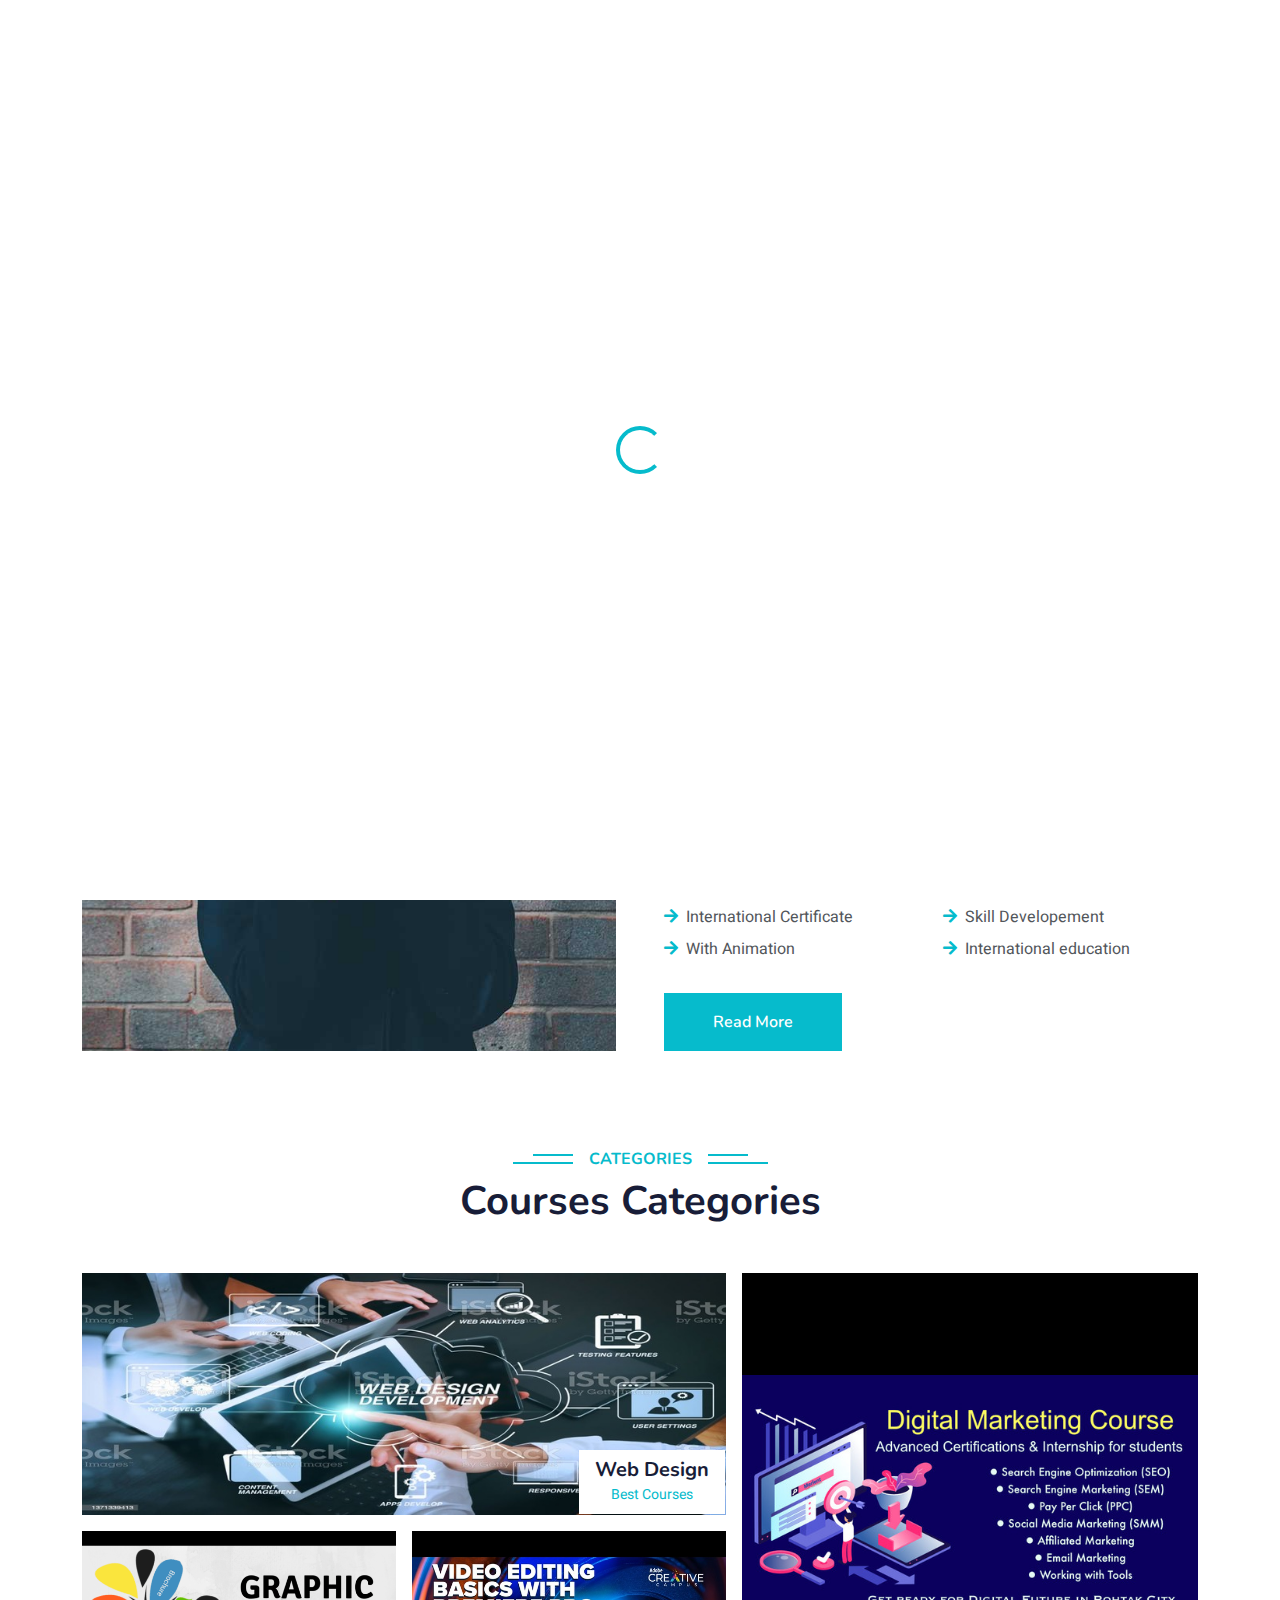
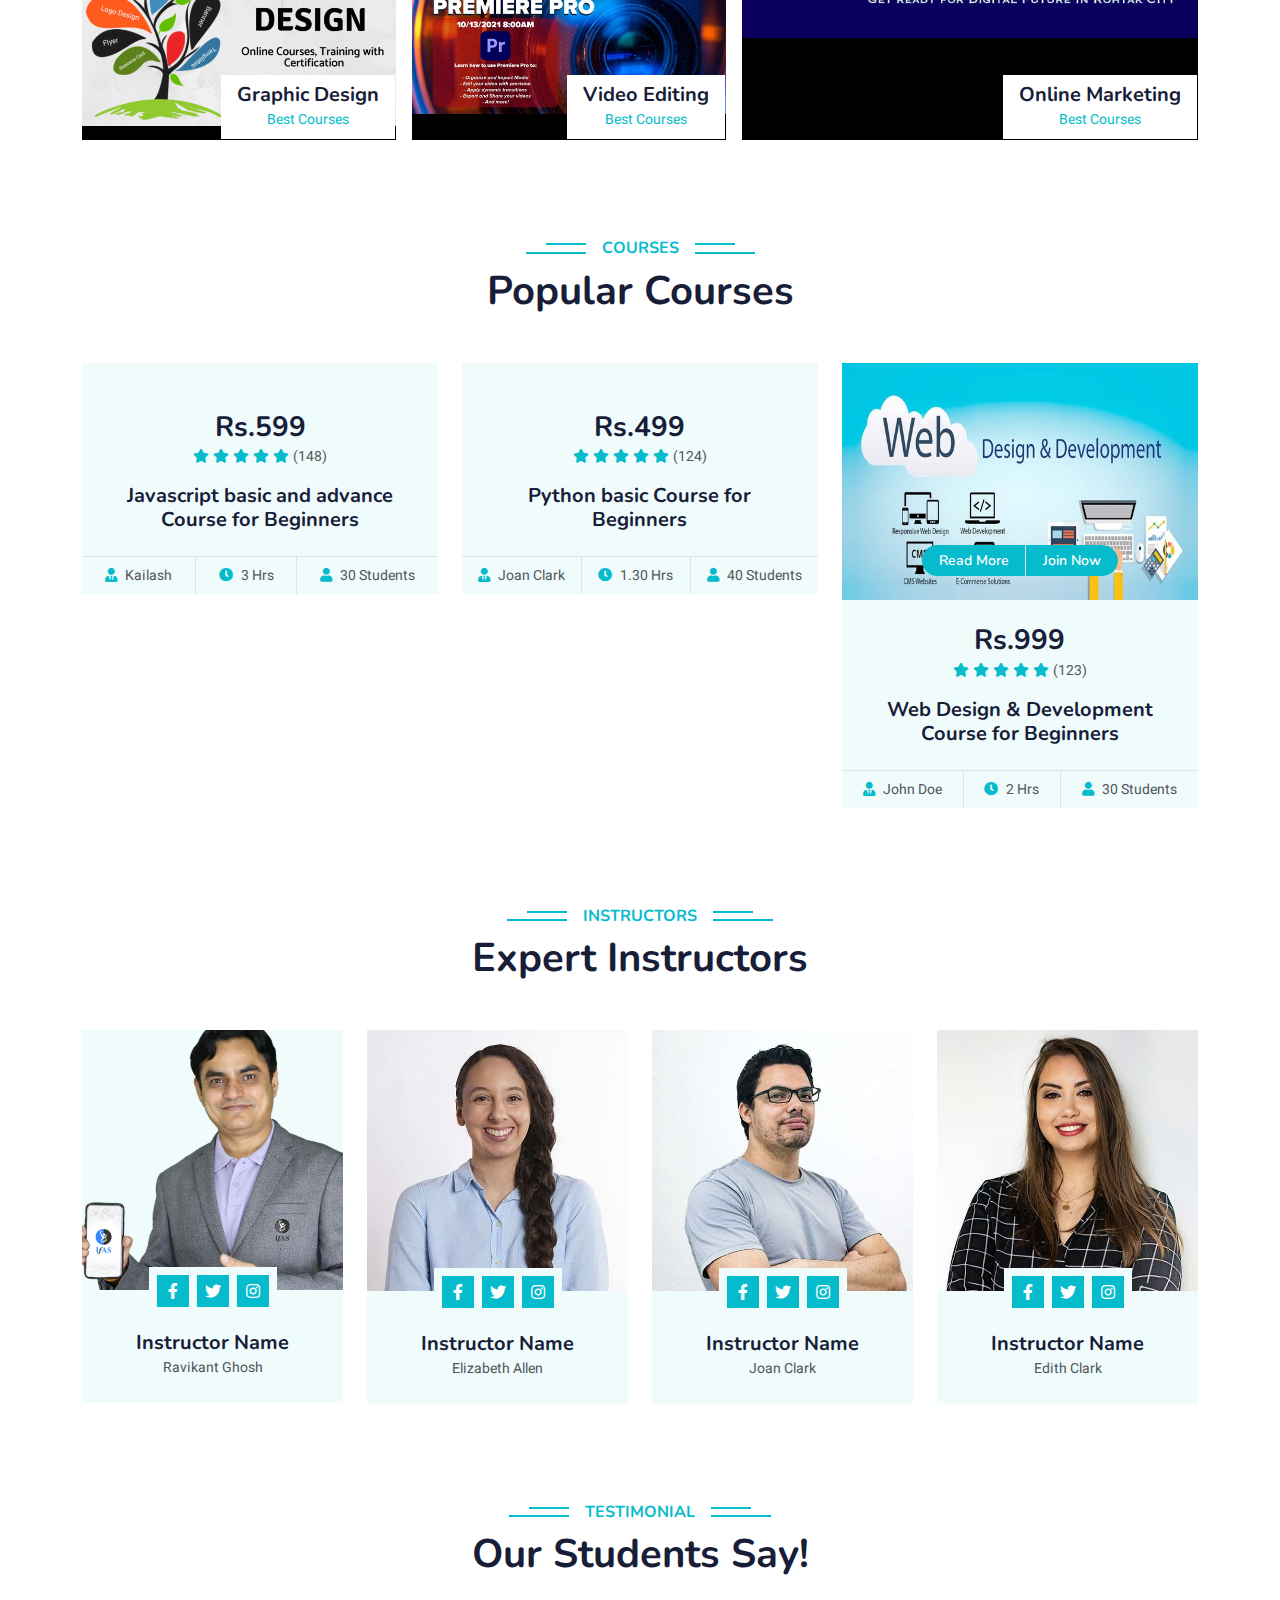
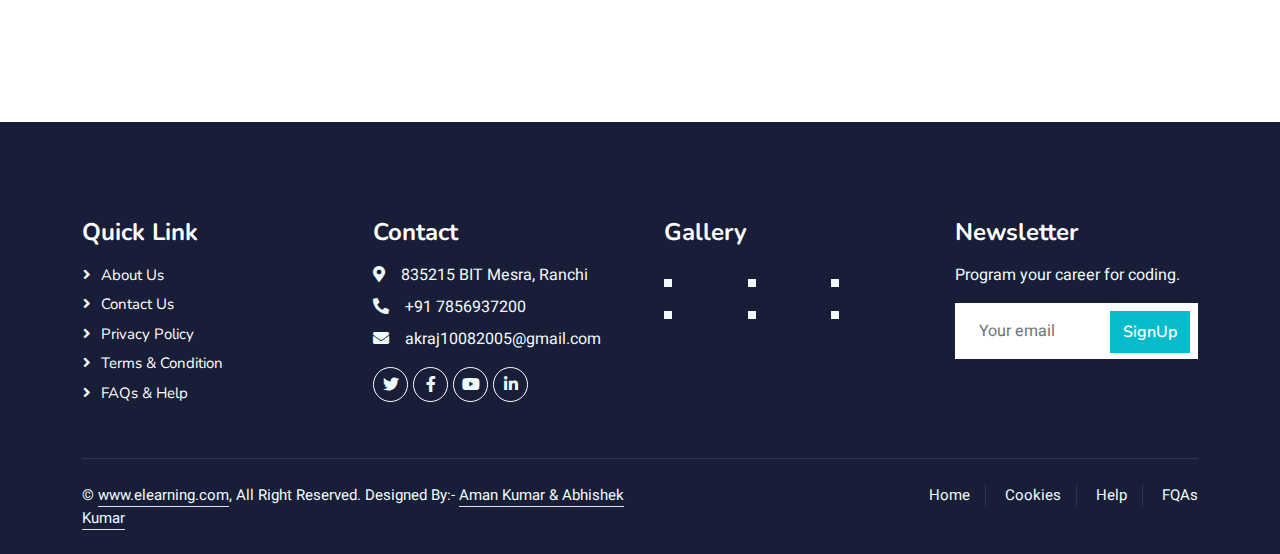
==== commit 773c528d: "Updated the website name from e-learning to A1 AI University in all html pages." ====
--- a/elearning-html/index.html
+++ b/elearning-html/index.html
@@ -3,7 +3,7 @@
 
 <head>
     <meta charset="utf-8">
-    <title>A1-AI University</title>
+    <title>A1 AI University</title>
     <meta content="width=device-width, initial-scale=1.0" name="viewport">
     <meta content="" name="keywords">
     <meta content="" name="description">
@@ -27,7 +27,7 @@
     </div>
     <nav class="navbar navbar-expand-lg bg-white navbar-light shadow sticky-top p-0">
         <a href="index.html" class="navbar-brand d-flex align-items-center px-4 px-lg-5">
-            <h2 class="m-0 text-primary"><i class="fa fa-book me-3"></i>A1-AI University</h2>
+            <h2 class="m-0 text-primary"><i class="fa fa-book me-3"></i>A1 AI University</h2>
         </a>
         <button type="button" class="navbar-toggler me-4" data-bs-toggle="collapse" data-bs-target="#navbarCollapse">
             <span class="navbar-toggler-icon"></span>
@@ -118,10 +118,8 @@
                                 <option value="America">America</option>
                                 <option value="Nepal">Nepal</option>
                                 <option value="Bhutan">Bhutan</option>
-                                <option value="China">China</option>
                                 <option value="Newzealand">Newzealand</option>
                                 <option value="Germany">Germany</option>
-                                <option value="Pakistan">Pakistan</option>
                                 <option value="Japan">Japan</option>
                             </select>
                         </div>
@@ -265,7 +263,7 @@
                 </div>
                 <div class="col-lg-6 wow fadeInUp" data-wow-delay="0.3s">
                     <h6 class="section-title bg-white text-start text-primary pe-3">About Us</h6>
-                    <h1 class="mb-4">Welcome to e-learning</h1>
+                    <h1 class="mb-4">Welcome to A1 AI University</h1>
                     <p class="mb-4">E-learning is an alternative to a traditional classroom learning experience and is often referred to as online learning, remote learning, virtual learning, mobile learning, digital learning, or distance education.</p>
                     <p class="mb-4">The biggest advantage of e-learning is access to on-demand courses. Many a time one requires access to certain learning material. I learn more about technologies and new experiences by e-learning platform.</p>
                     <div class="row gy-2 gx-4 mb-4">
--- a/elearning-html/css/style.css
+++ b/elearning-html/css/style.css
@@ -1,4 +1,4 @@
-/********** Template CSS **********/
+/********** Style CSS **********/
 :root {
     --primary: #06BBCC;
     --light: #F0FBFC;
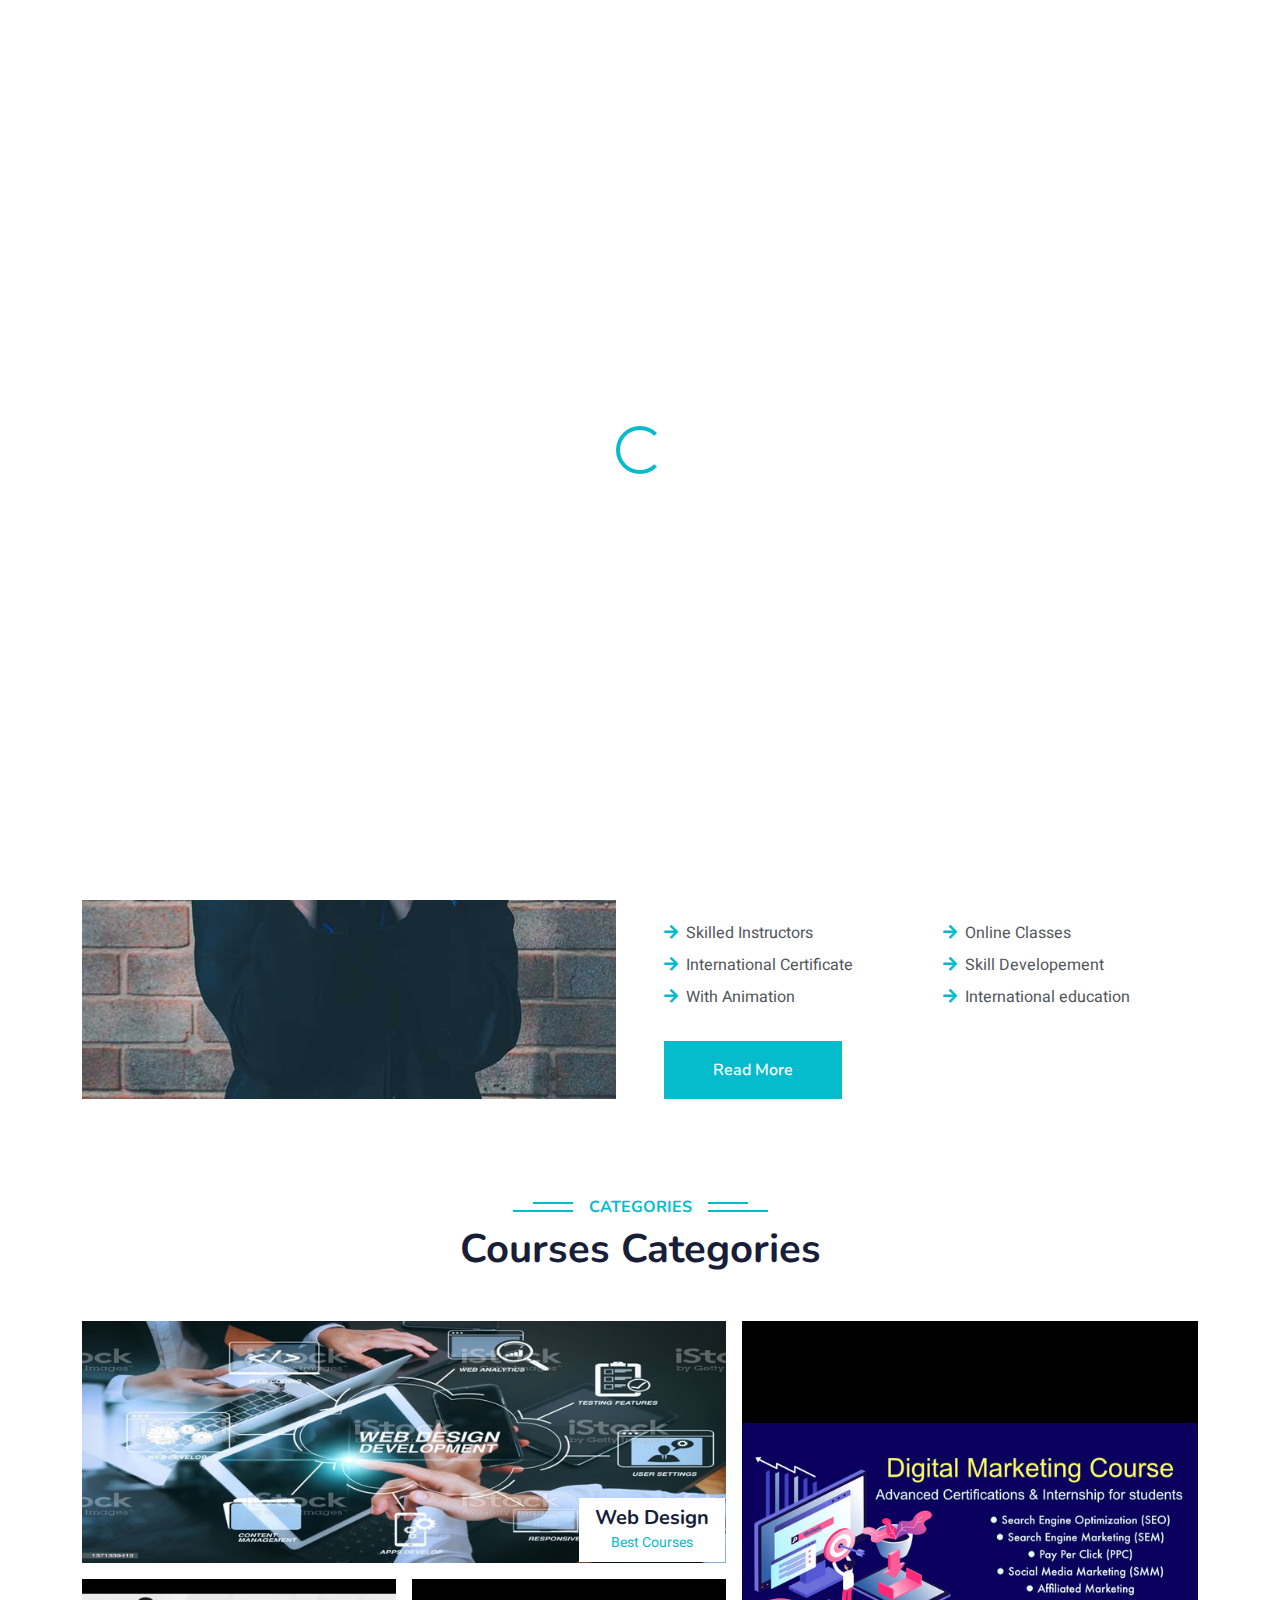
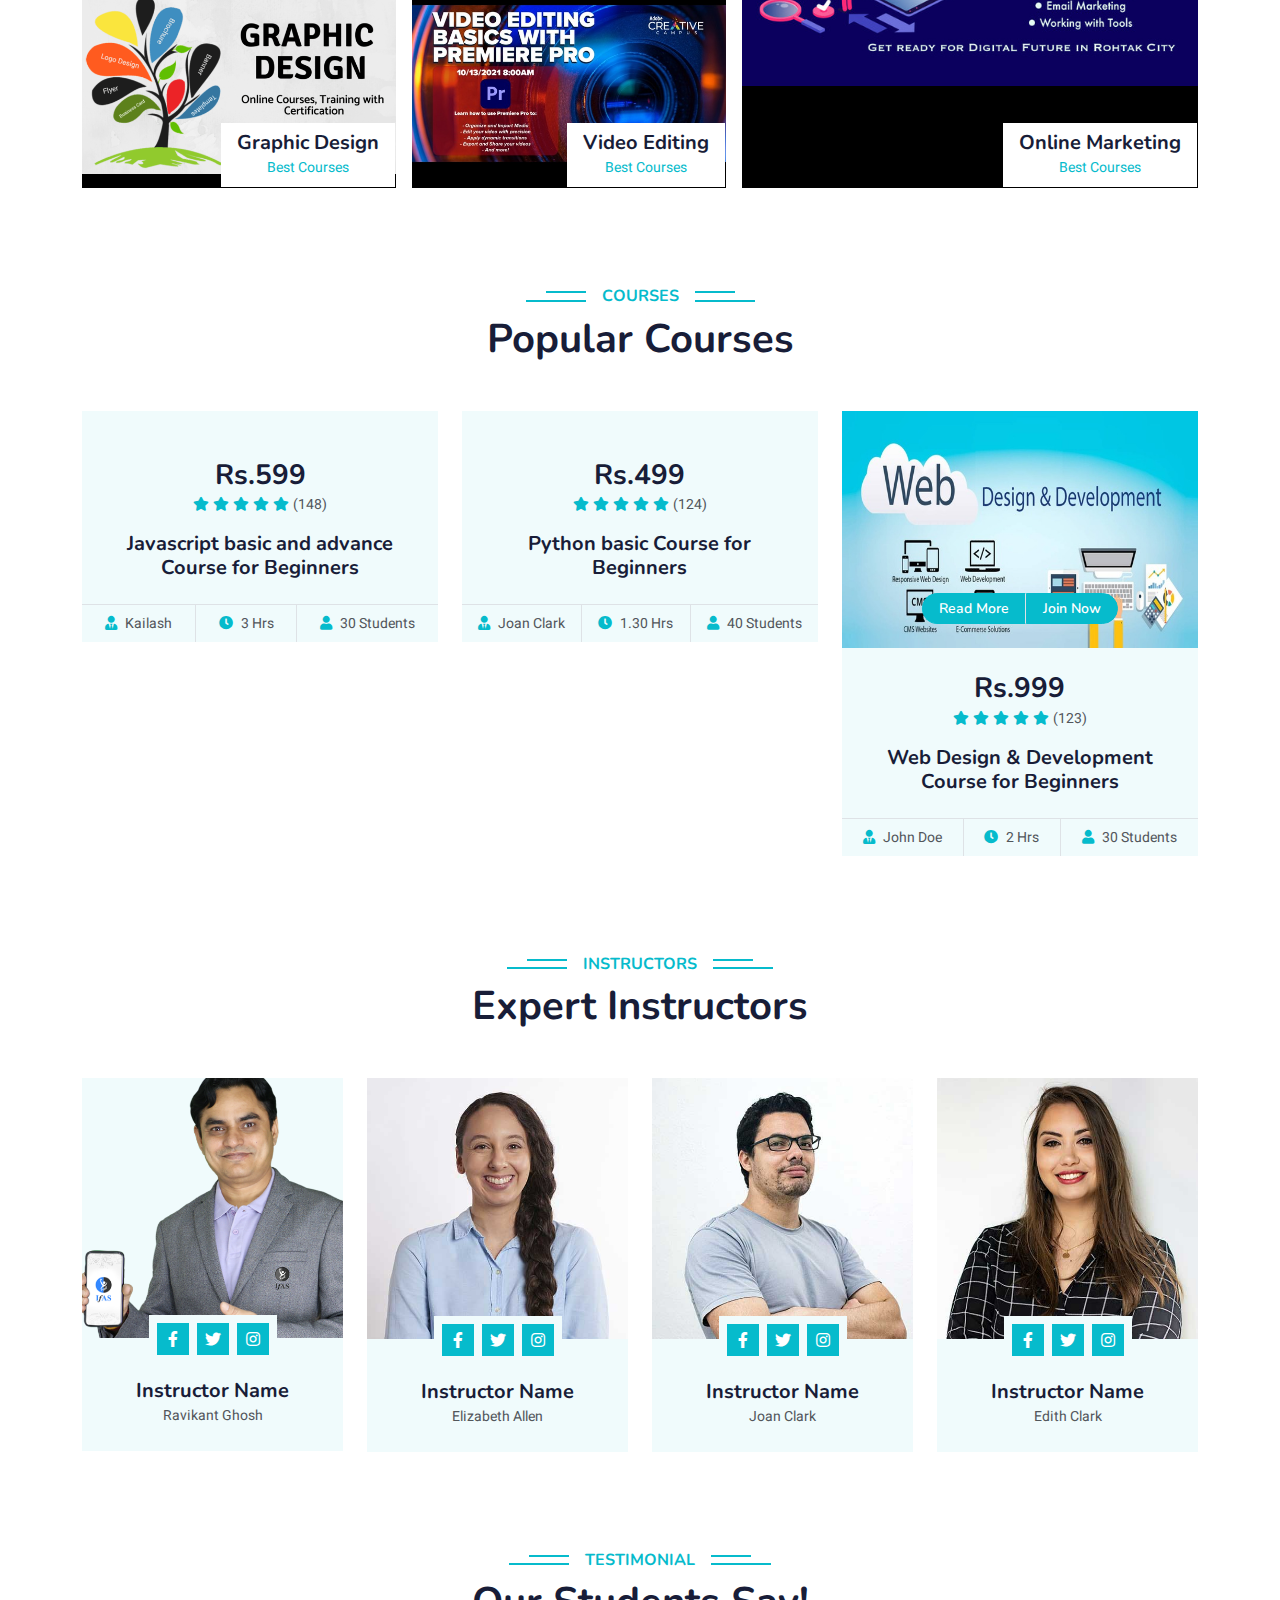
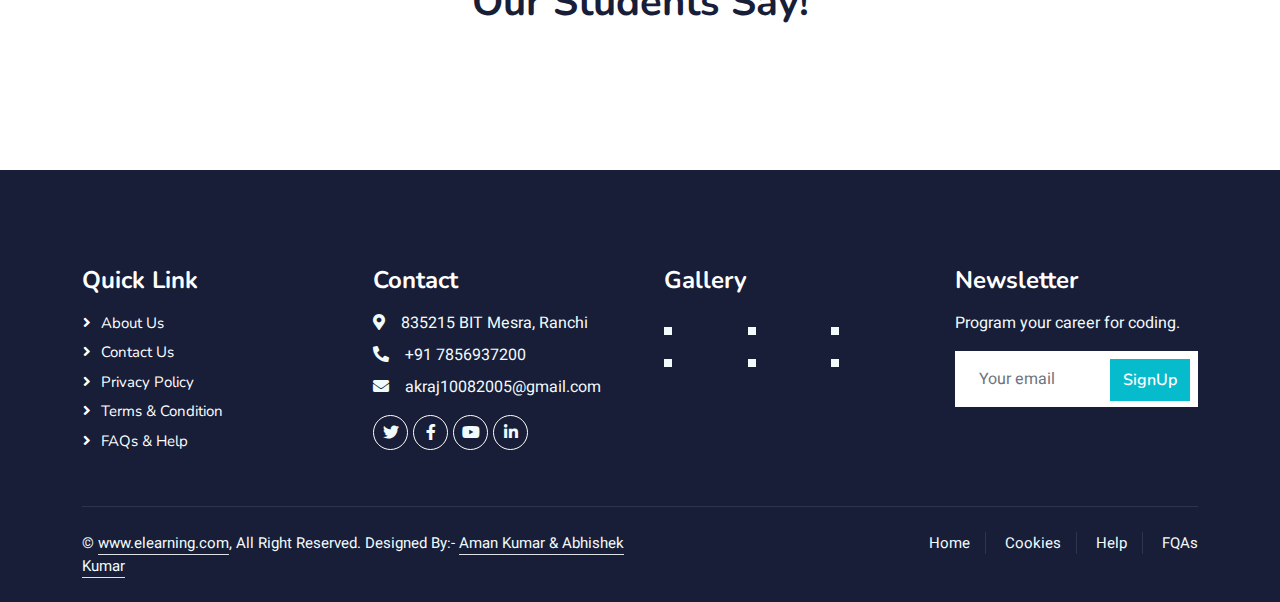
==== commit fc81d96e: "Updated the paragraph lines of A1 AI University site." ====
--- a/elearning-html/index.html
+++ b/elearning-html/index.html
@@ -181,9 +181,9 @@
                     <div class="container">
                         <div class="row justify-content-start">
                             <div class="col-sm-10 col-lg-8">
-                                <h5 class="text-primary text-uppercase mb-3 animated slideInDown">Best Online Courses</h5>
-                                <h1 class="display-3 text-white animated slideInDown">The Best Online Learning Platform</h1>
-                                <p class="fs-5 text-white mb-4 pb-2">E-learning is the learning facilitated and supported by Information Communication technologies (ICT).</p>
+                                <h5 class="text-primary text-uppercase mb-3 animated slideInDown">Best Online AI Courses</h5>
+                                <h1 class="display-3 text-white animated slideInDown">The Best AI Learning Platform</h1>
+                                <p class="fs-5 text-white mb-4 pb-2">An effective AI online course combines theoretical knowledge with practical skills, delivered through engaging and interactive content.</p>
                                 <a href="" class="btn btn-primary py-md-3 px-md-5 me-3 animated slideInLeft">Read More</a>
                                 <a href="" class="btn btn-light py-md-3 px-md-5 animated slideInRight">Join Now</a>
                             </div>
@@ -197,9 +197,9 @@
                     <div class="container">
                         <div class="row justify-content-start">
                             <div class="col-sm-10 col-lg-8">
-                                <h5 class="text-primary text-uppercase mb-3 animated slideInDown">Best Online Courses</h5>
-                                <h1 class="display-3 text-white animated slideInDown">Get Educated Online From Your Home</h1>
-                                <p class="fs-5 text-white mb-4 pb-2">E-learning refers to all electronic learning through systems that are used as part of the learning system.</p>
+                                <h5 class="text-primary text-uppercase mb-3 animated slideInDown">Best Online AI Courses</h5>
+                                <h1 class="display-3 text-white animated slideInDown">Get knowledge about AI From Home</h1>
+                                <p class="fs-5 text-white mb-4 pb-2">AI refers to the simulation of human intelligence in machines designed to think and act like humans. It encompasses learning, reasoning, problem-solving, and decision-making.</p>
                                 <a href="" class="btn btn-primary py-md-3 px-md-5 me-3 animated slideInLeft">Read More</a>
                                 <a href="" class="btn btn-light py-md-3 px-md-5 animated slideInRight">Join Now</a>
                             </div>
@@ -219,7 +219,7 @@
                         <div class="p-4">
                             <i class="fa fa-3x fa-graduation-cap text-primary mb-4"></i>
                             <h5 class="mb-3">Skilled Instructors</h5>
-                            <p>Instructor provides guiding and help to understand of the subject matter.</p>
+                            <p>Learn from AI industry skilled instructors dedicated to advancing your expertise effectively.</p>
                         </div>
                     </div>
                 </div>
@@ -228,7 +228,7 @@
                         <div class="p-4">
                             <i class="fa fa-3x fa-globe text-primary mb-4"></i>
                             <h5 class="mb-3">Online Classes</h5>
-                            <p>Online courses look great on a resume and curriculum vitae.</p>
+                            <p>Master AI with hands-on projects and expert-led instruction through our online course.</p>
                         </div>
                     </div>
                 </div>
@@ -237,7 +237,7 @@
                         <div class="p-4">
                             <i class="fa fa-3x fa-home text-primary mb-4"></i>
                             <h5 class="mb-3">Home Projects</h5>
-                            <p>Home projects are funded by individual University Departments.</p>
+                            <p>Enhance your AI skills with engaging, practical home projects suitable for all experience levels.</p>
                         </div>
                     </div>
                 </div>
@@ -246,7 +246,7 @@
                         <div class="p-4">
                             <i class="fa fa-3x fa-book-open text-primary mb-4"></i>
                             <h5 class="mb-3">Book Library</h5>
-                            <p>An online Library site where books are stored in the websites.</p>
+                            <p>Discover a curated AI book library to deepen your knowledge and advance your expertise in AI.</p>
                         </div>
                     </div>
                 </div>
@@ -264,8 +264,8 @@
                 <div class="col-lg-6 wow fadeInUp" data-wow-delay="0.3s">
                     <h6 class="section-title bg-white text-start text-primary pe-3">About Us</h6>
                     <h1 class="mb-4">Welcome to A1 AI University</h1>
-                    <p class="mb-4">E-learning is an alternative to a traditional classroom learning experience and is often referred to as online learning, remote learning, virtual learning, mobile learning, digital learning, or distance education.</p>
-                    <p class="mb-4">The biggest advantage of e-learning is access to on-demand courses. Many a time one requires access to certain learning material. I learn more about technologies and new experiences by e-learning platform.</p>
+                    <p class="mb-4">Welcome to A1 AI University, where innovation meets learning at the forefront of artificial intelligence.Explore limitless possibilities and shape the future of technology with hands-on education at A1 AI University.</p>
+                    <p class="mb-4">The biggest advantage of A1 AI University is access to on-demand courses. At A1 AI University, seize the opportunity to pioneer innovations that redefine the future of AI. Join the community dedicated to pushing the boundaries of artificial intelligence at A1 AI University.</p>
                     <div class="row gy-2 gx-4 mb-4">
                         <div class="col-sm-6">
                             <p class="mb-0"><i class="fa fa-arrow-right text-primary me-2"></i>Skilled Instructors</p>
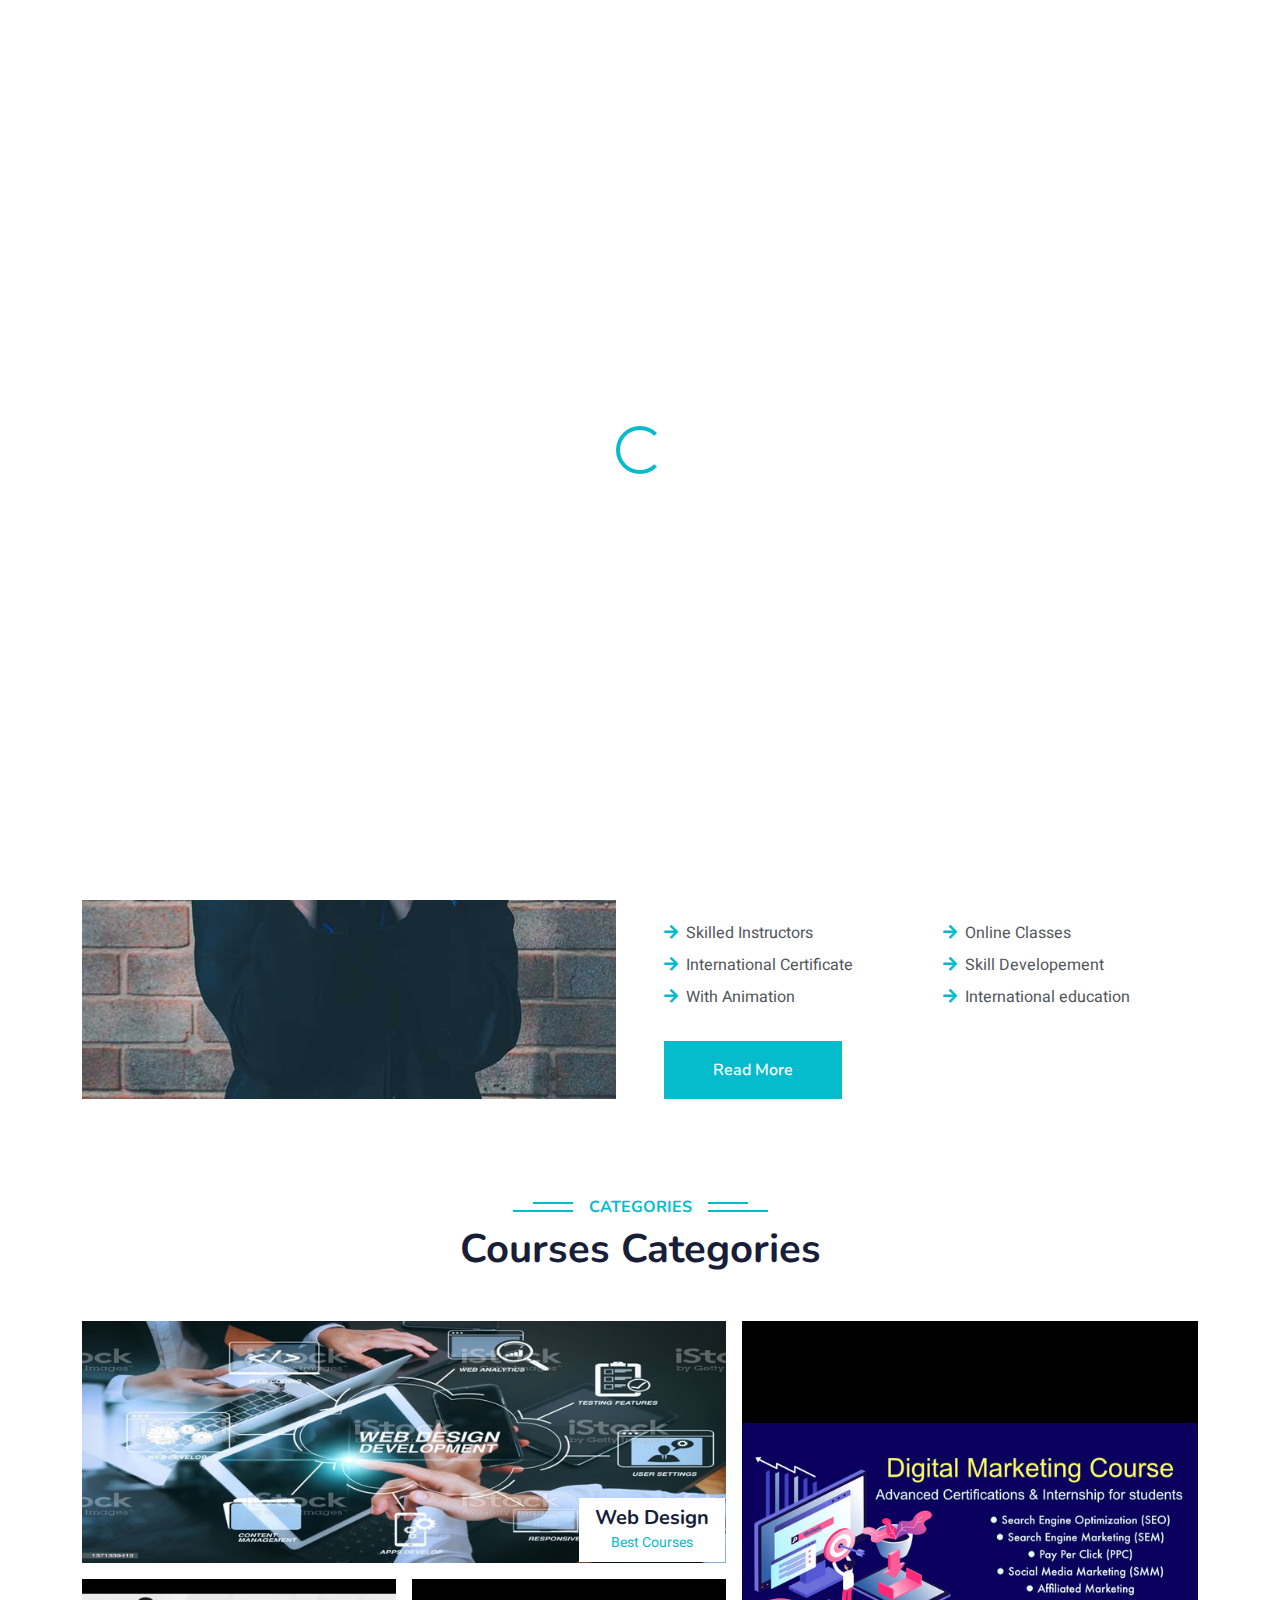
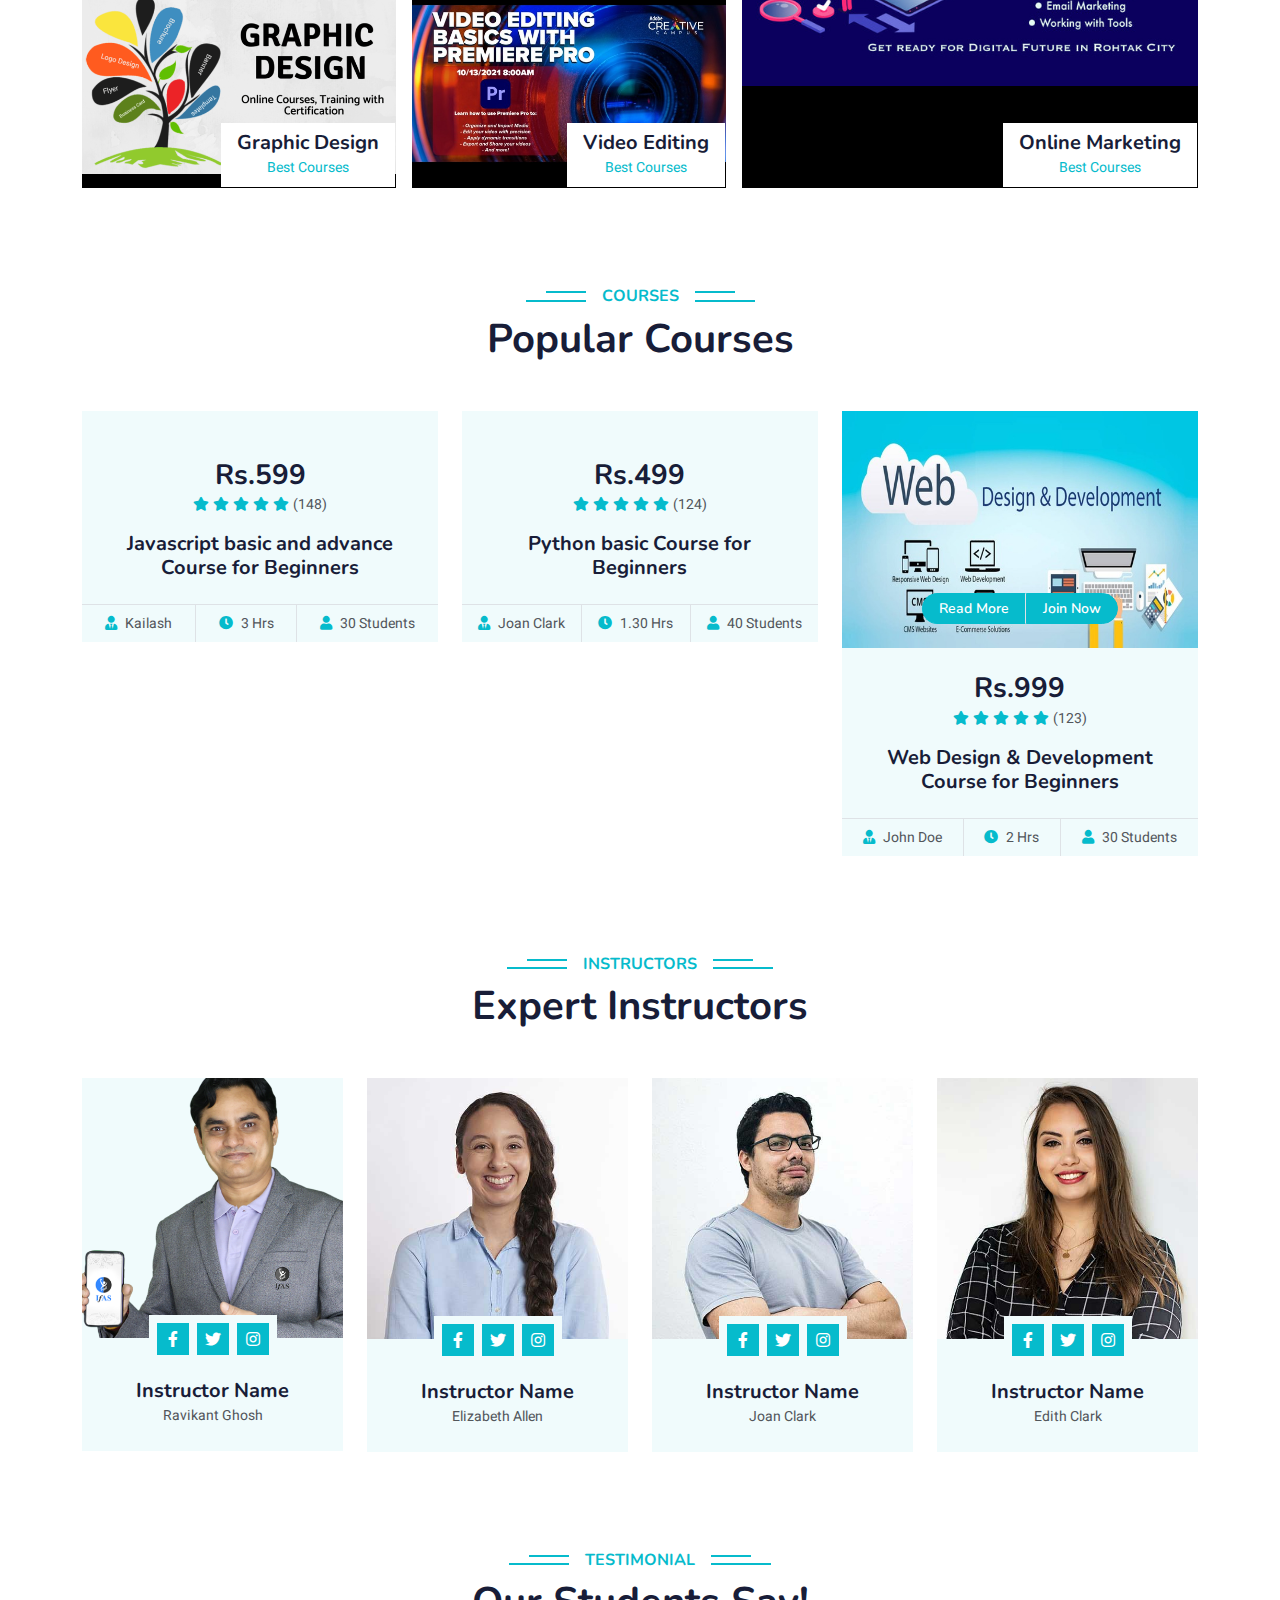
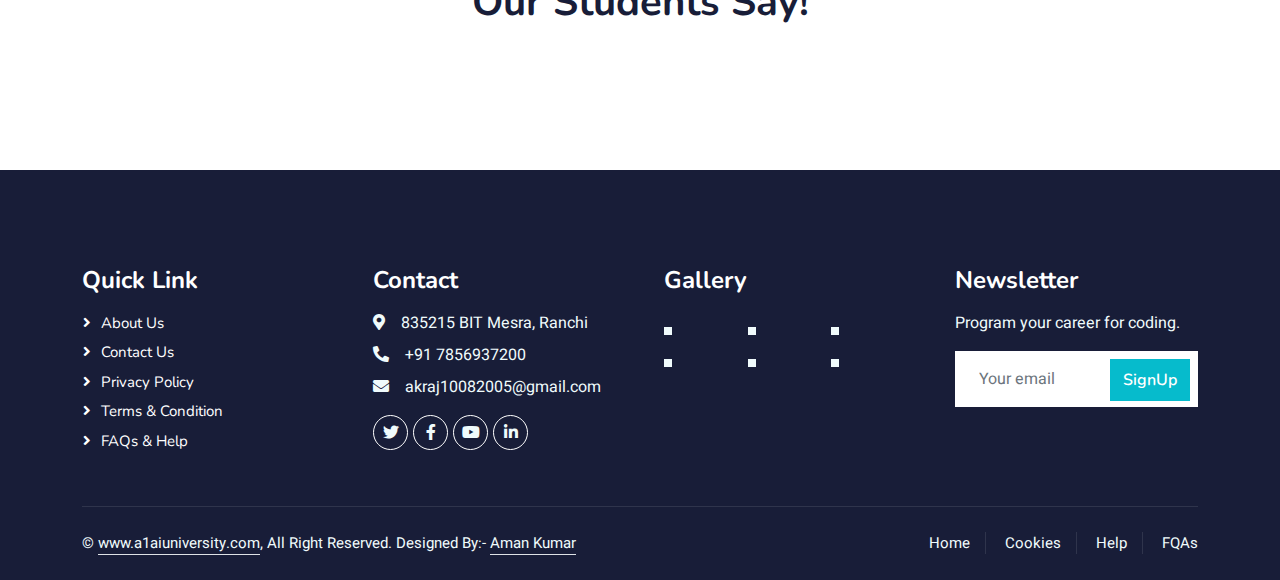
==== commit 7ae9075f: "Made some changes in A1 AI University site." ====
--- a/elearning-html/index.html
+++ b/elearning-html/index.html
@@ -629,8 +629,8 @@
             <div class="copyright">
                 <div class="row">
                     <div class="col-md-6 text-center text-md-start mb-3 mb-md-0">
-                        &copy; <a class="border-bottom" href="#">www.elearning.com</a>, All Right Reserved.
-                        Designed By:- <a class="border-bottom" href="https://htmlcodex.com">Aman Kumar & Abhishek Kumar</a>
+                        &copy; <a class="border-bottom" href="#">www.a1aiuniversity.com</a>, All Right Reserved.
+                        Designed By:- <a class="border-bottom" href="https://htmlcodex.com">Aman Kumar</a>
                     </div>
                     <div class="col-md-6 text-center text-md-end">
                         <div class="footer-menu">
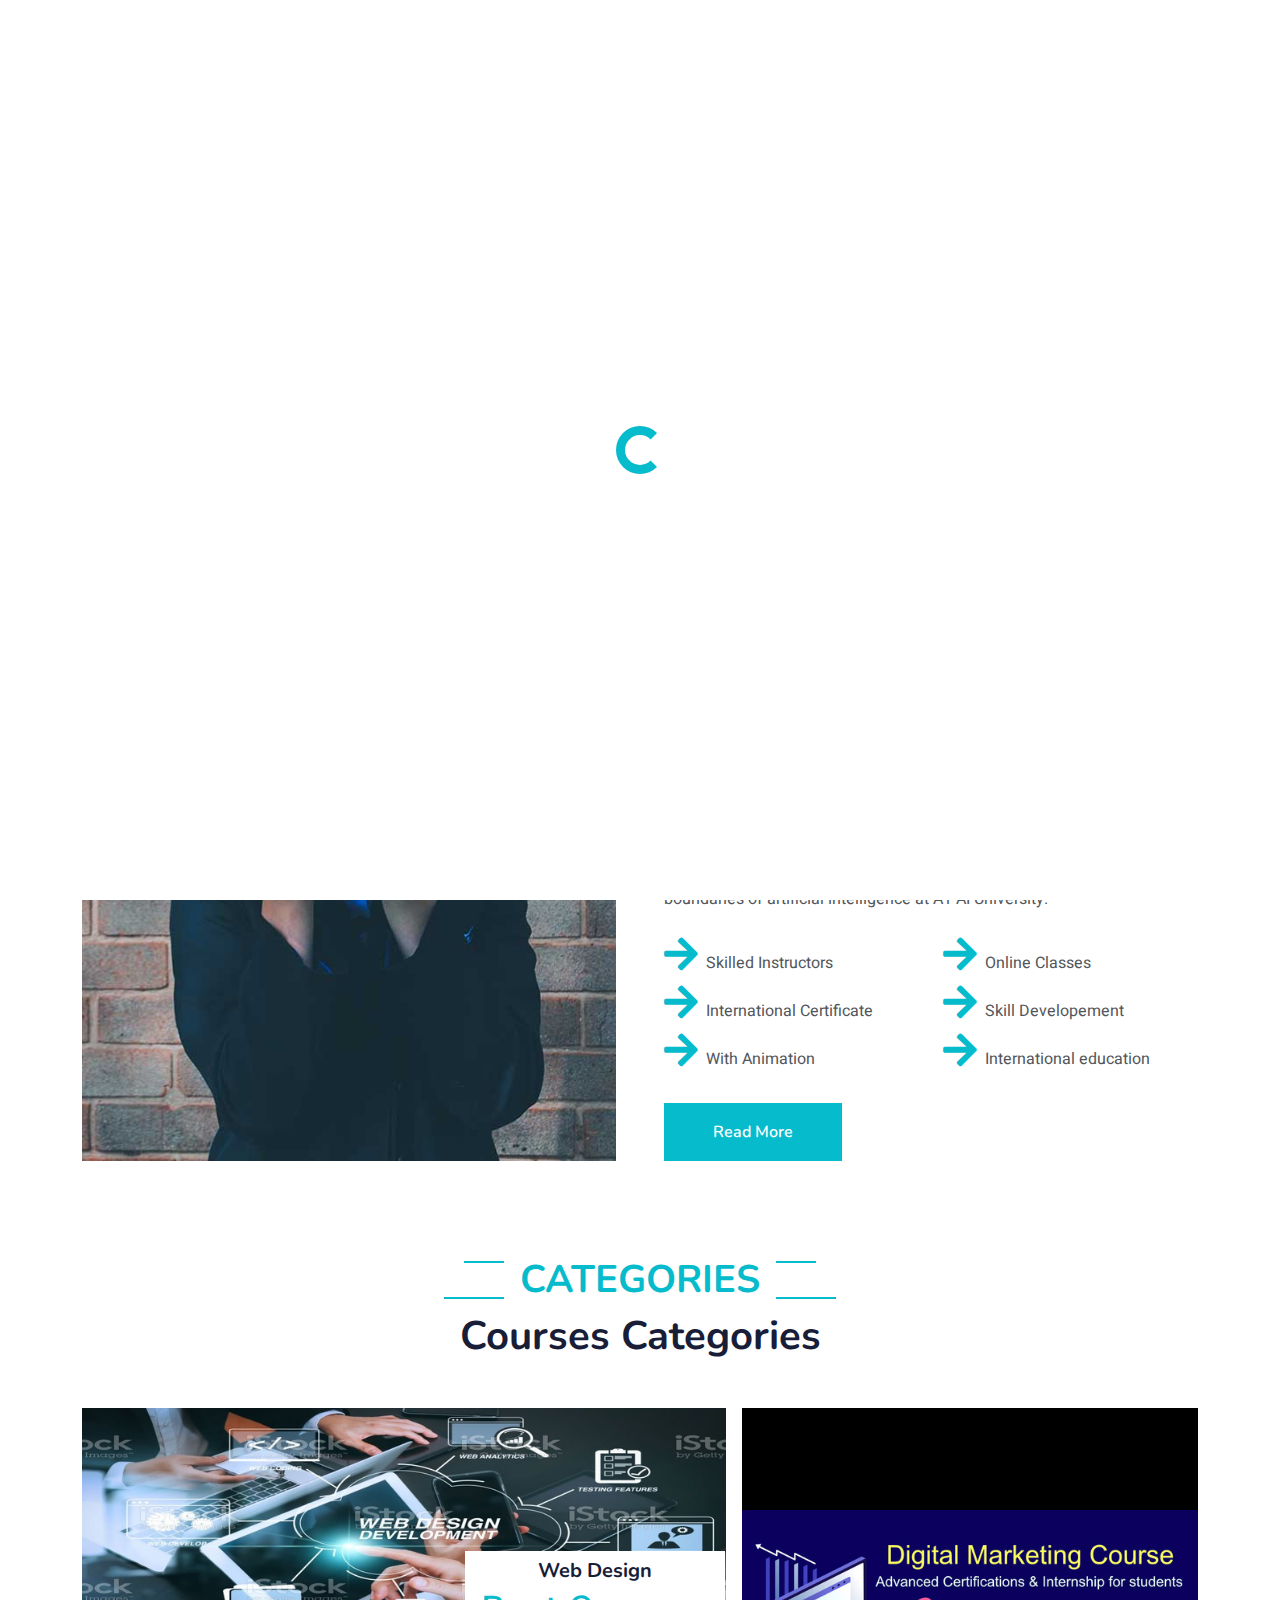
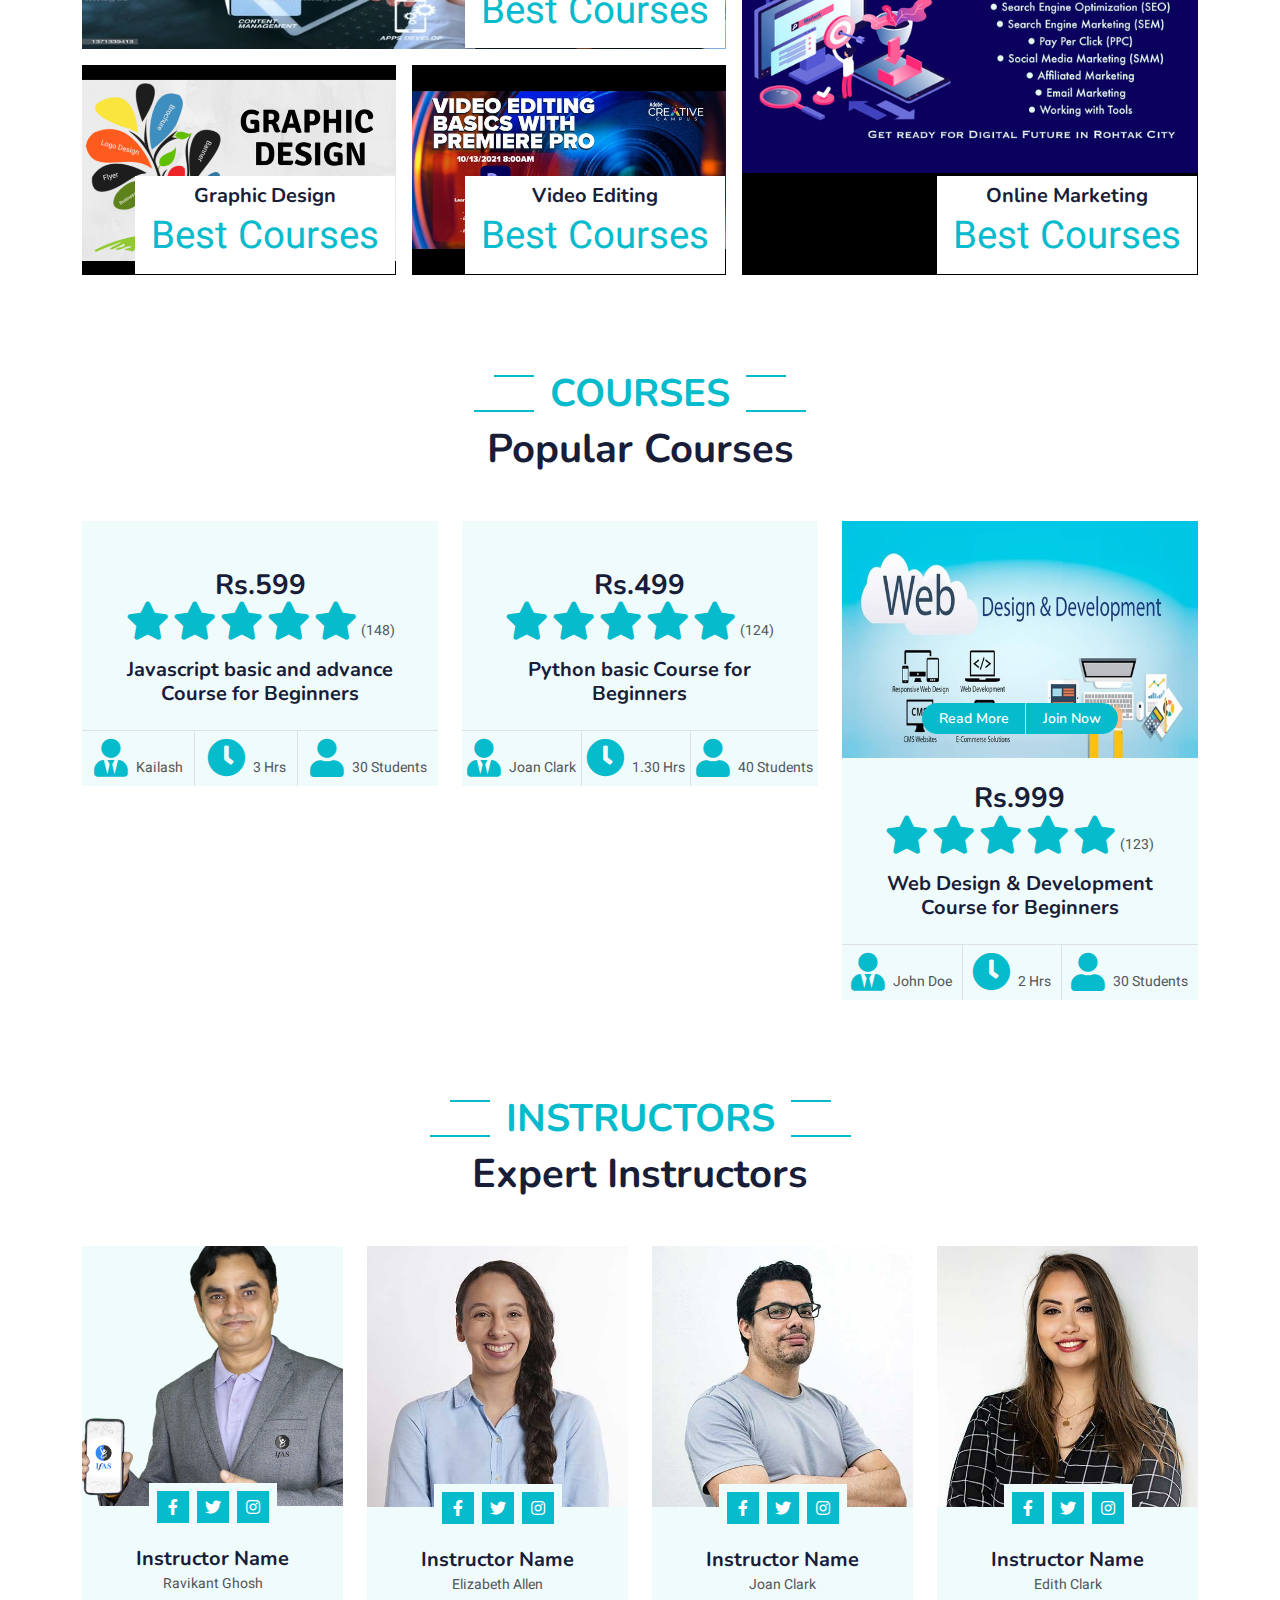
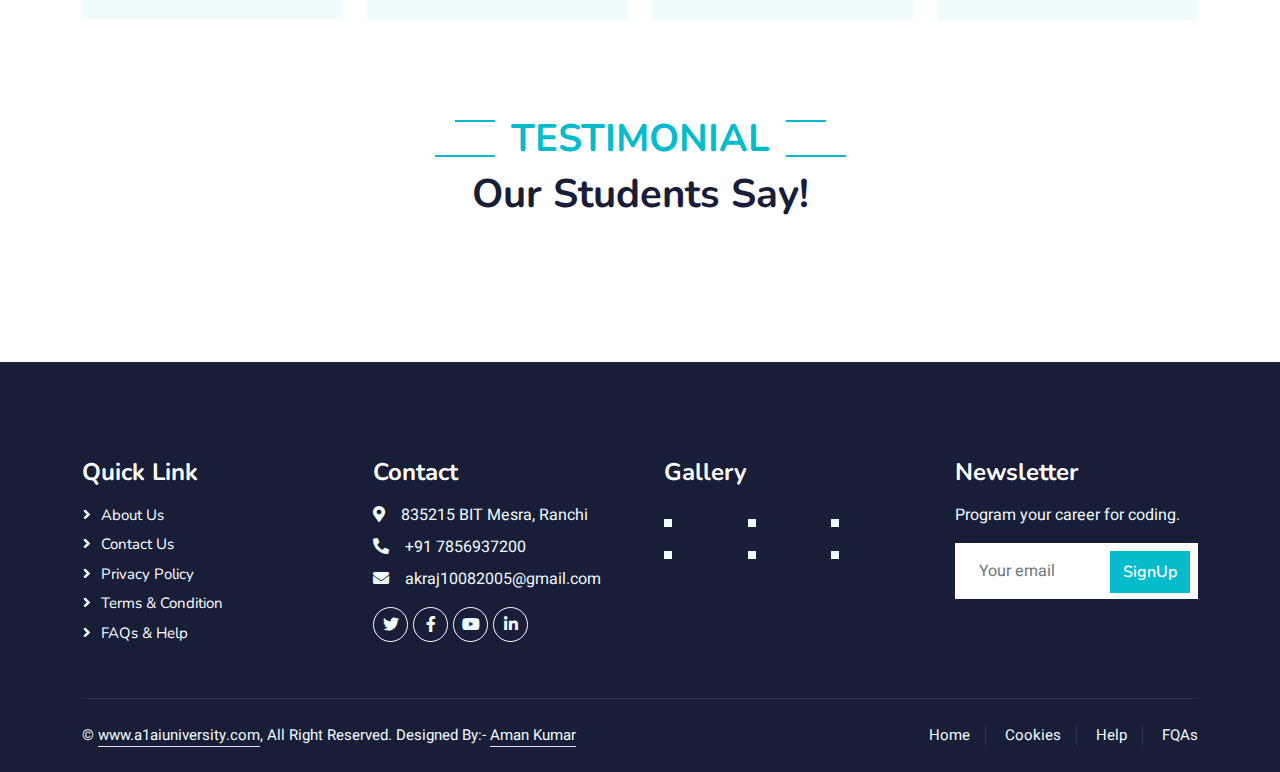
==== commit 1522611a: "Changed the Logo of the site." ====
--- a/elearning-html/index.html
+++ b/elearning-html/index.html
@@ -27,7 +27,7 @@
     </div>
     <nav class="navbar navbar-expand-lg bg-white navbar-light shadow sticky-top p-0">
         <a href="index.html" class="navbar-brand d-flex align-items-center px-4 px-lg-5">
-            <h2 class="m-0 text-primary"><i class="fa fa-book me-3"></i>A1 AI University</h2>
+            <h2 class="m-0 text-primary"> <img src="./img/a1_ai_logo.jpg" width="70" alt=""> A1 AI University</h2>
         </a>
         <button type="button" class="navbar-toggler me-4" data-bs-toggle="collapse" data-bs-target="#navbarCollapse">
             <span class="navbar-toggler-icon"></span>
--- a/elearning-html/css/style.css
+++ b/elearning-html/css/style.css
@@ -124,6 +124,22 @@
 .navbar-light.sticky-top {
     top: -100px;
     transition: .5s;
+}
+
+.text-primary{
+    font-size: 3vw;
+    margin-left: 0px;
+}
+
+.text-primary img{
+    width: 75px;
+}
+
+@media (max-width:600px){
+    .text-primary{
+        font-size: 6vw;
+        width: 2vw;
+    }
 }
 
 @media (min-width: 992px) {
